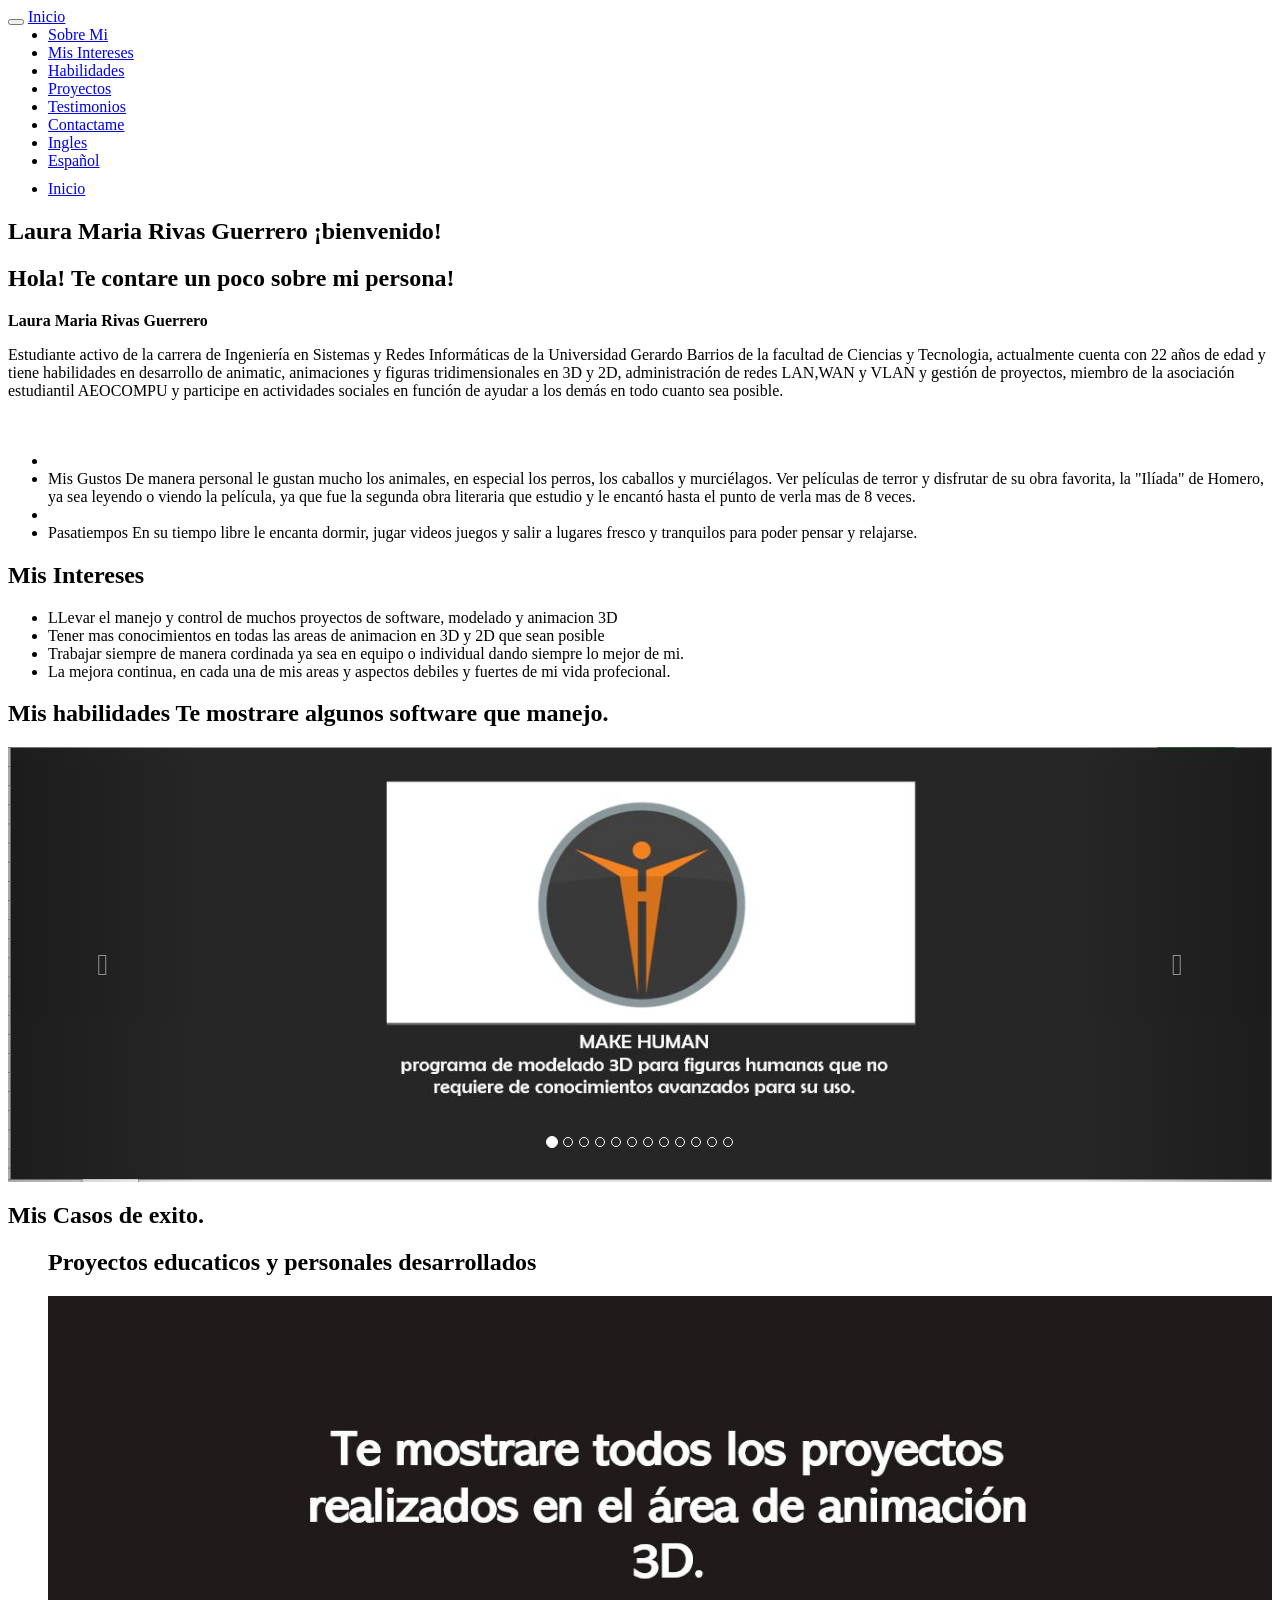
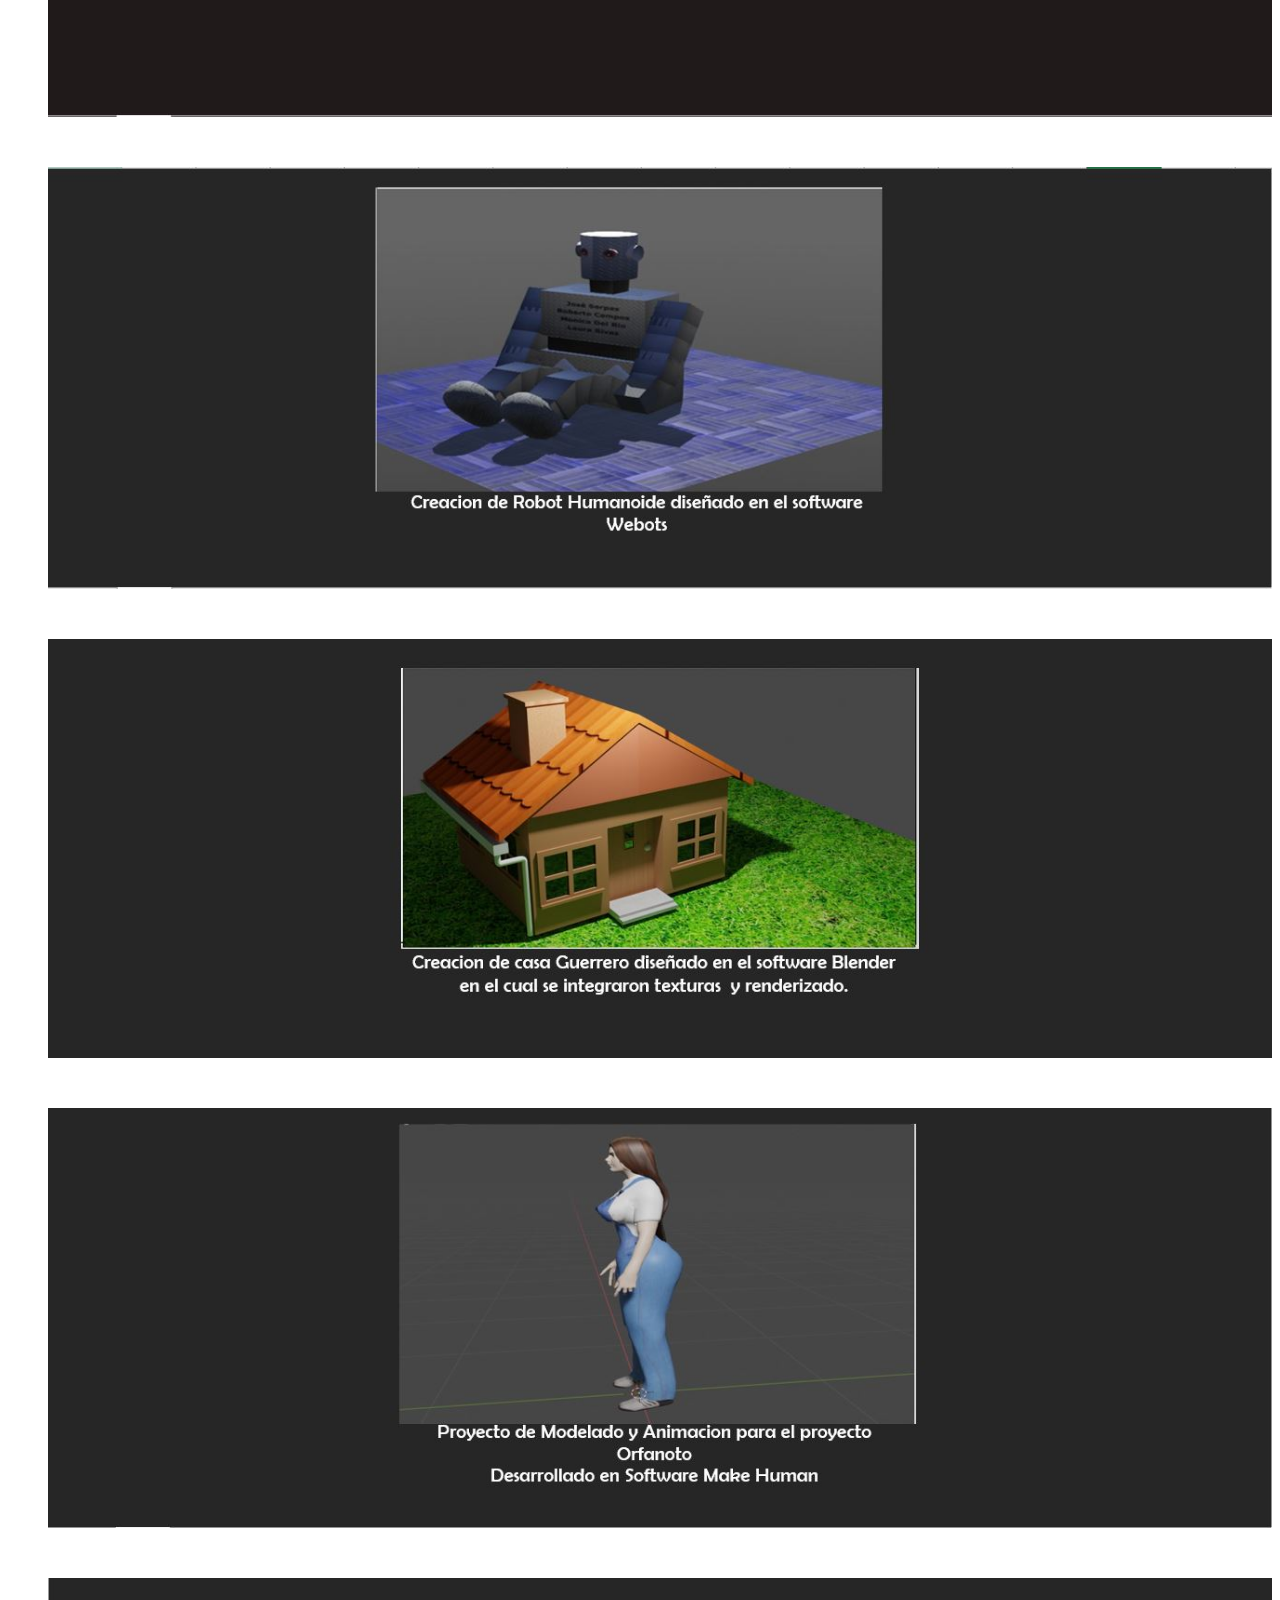
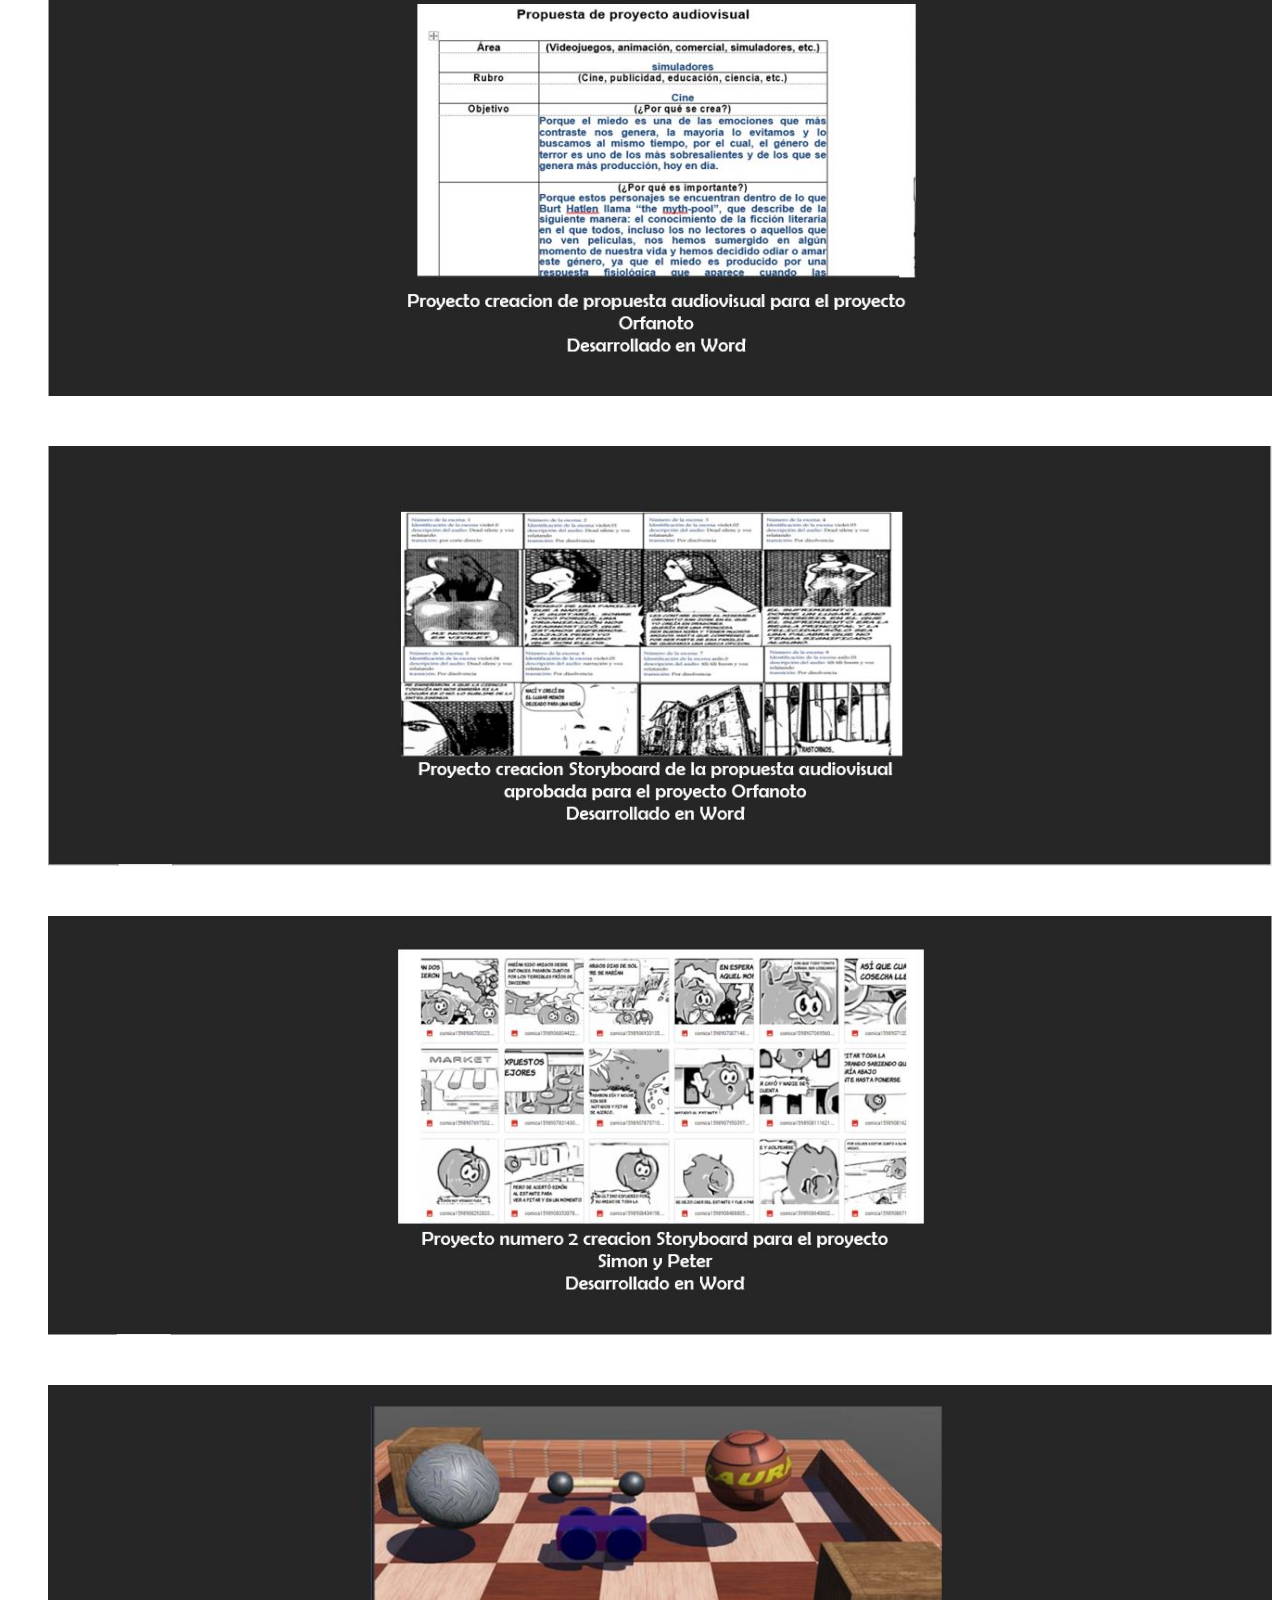
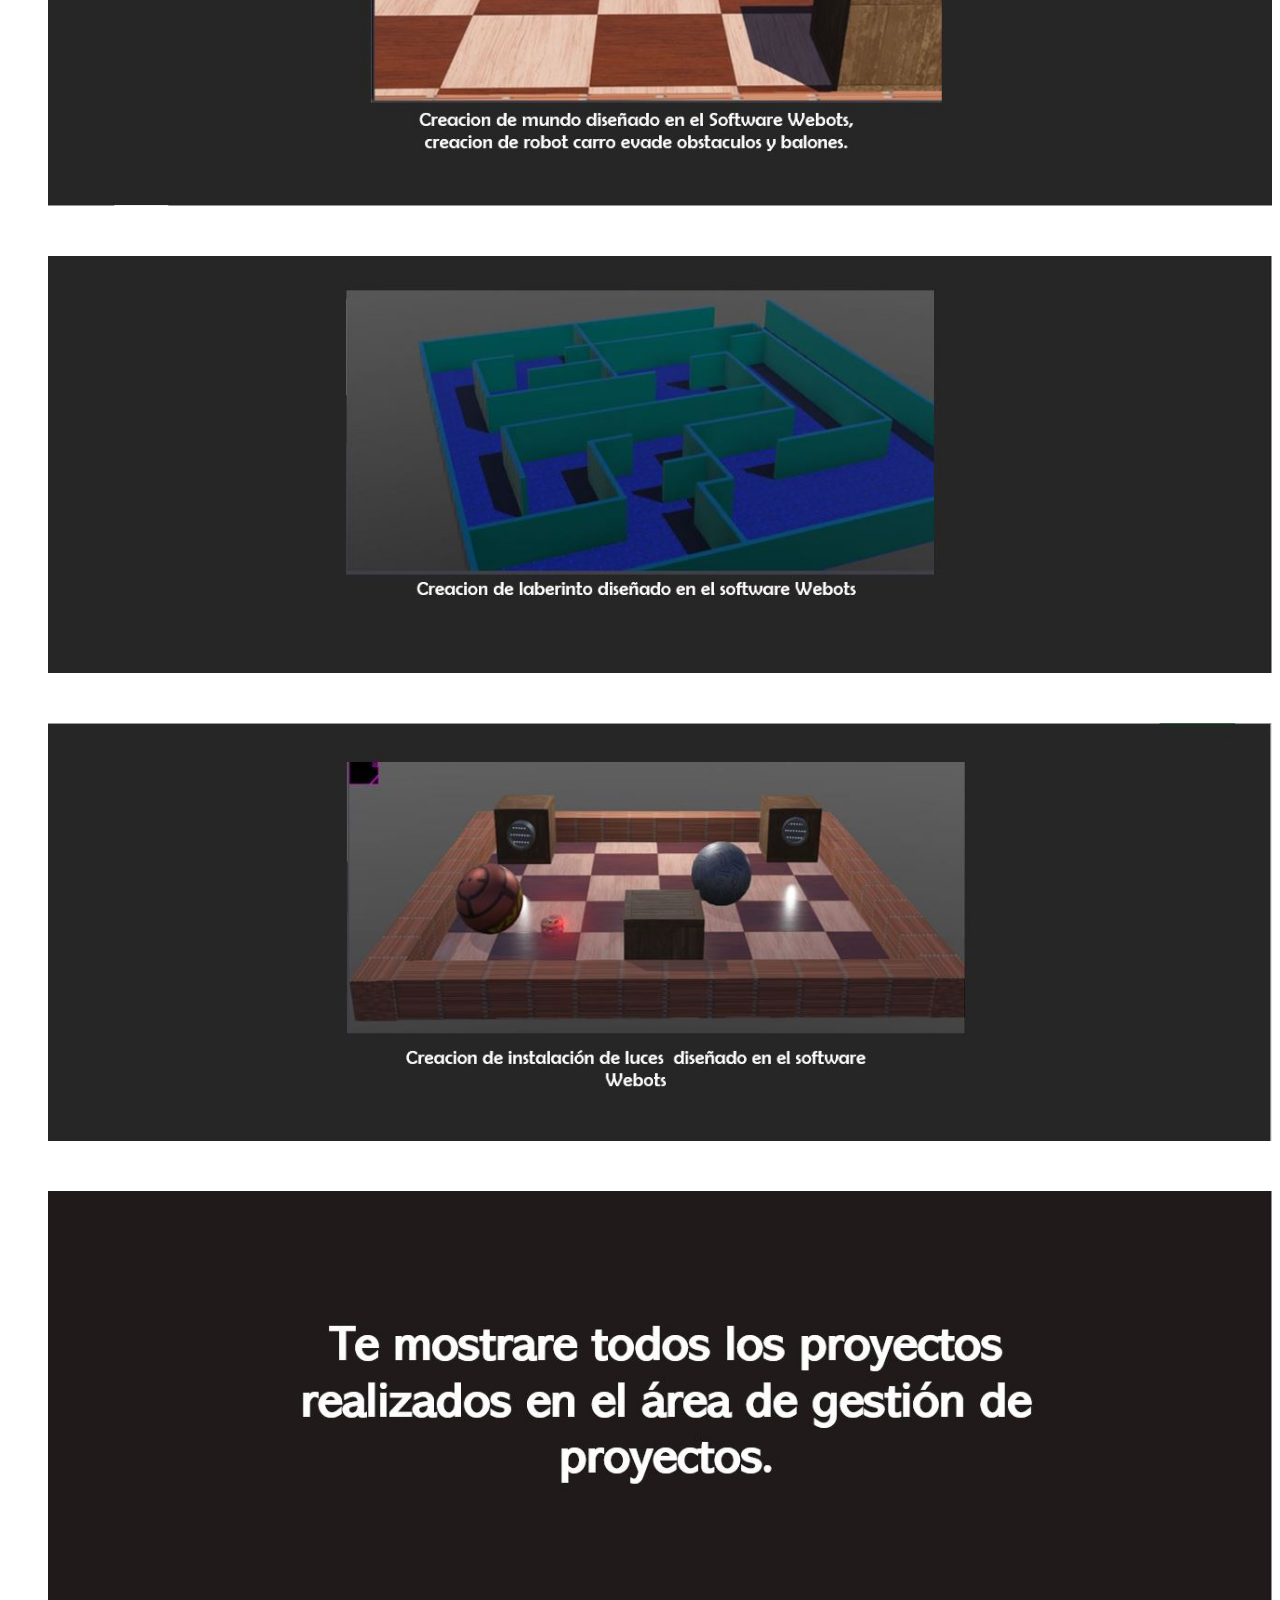
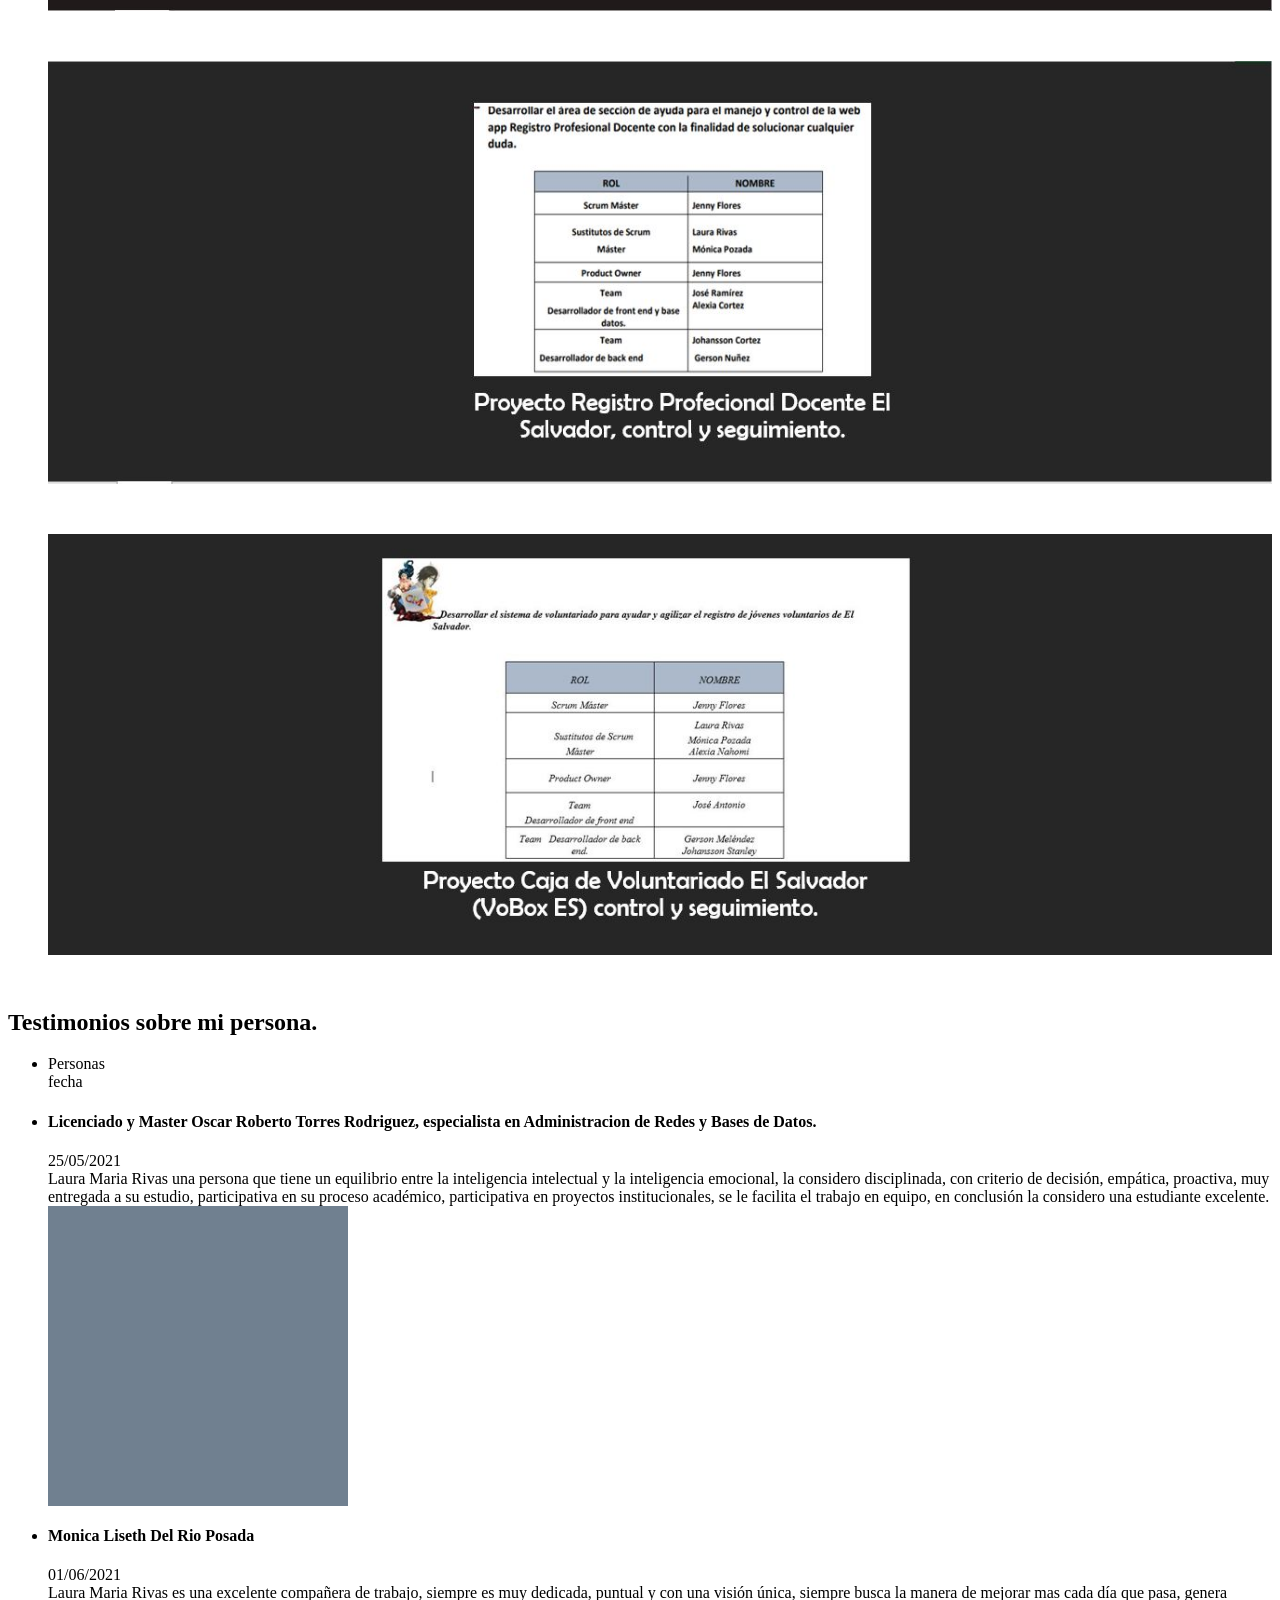
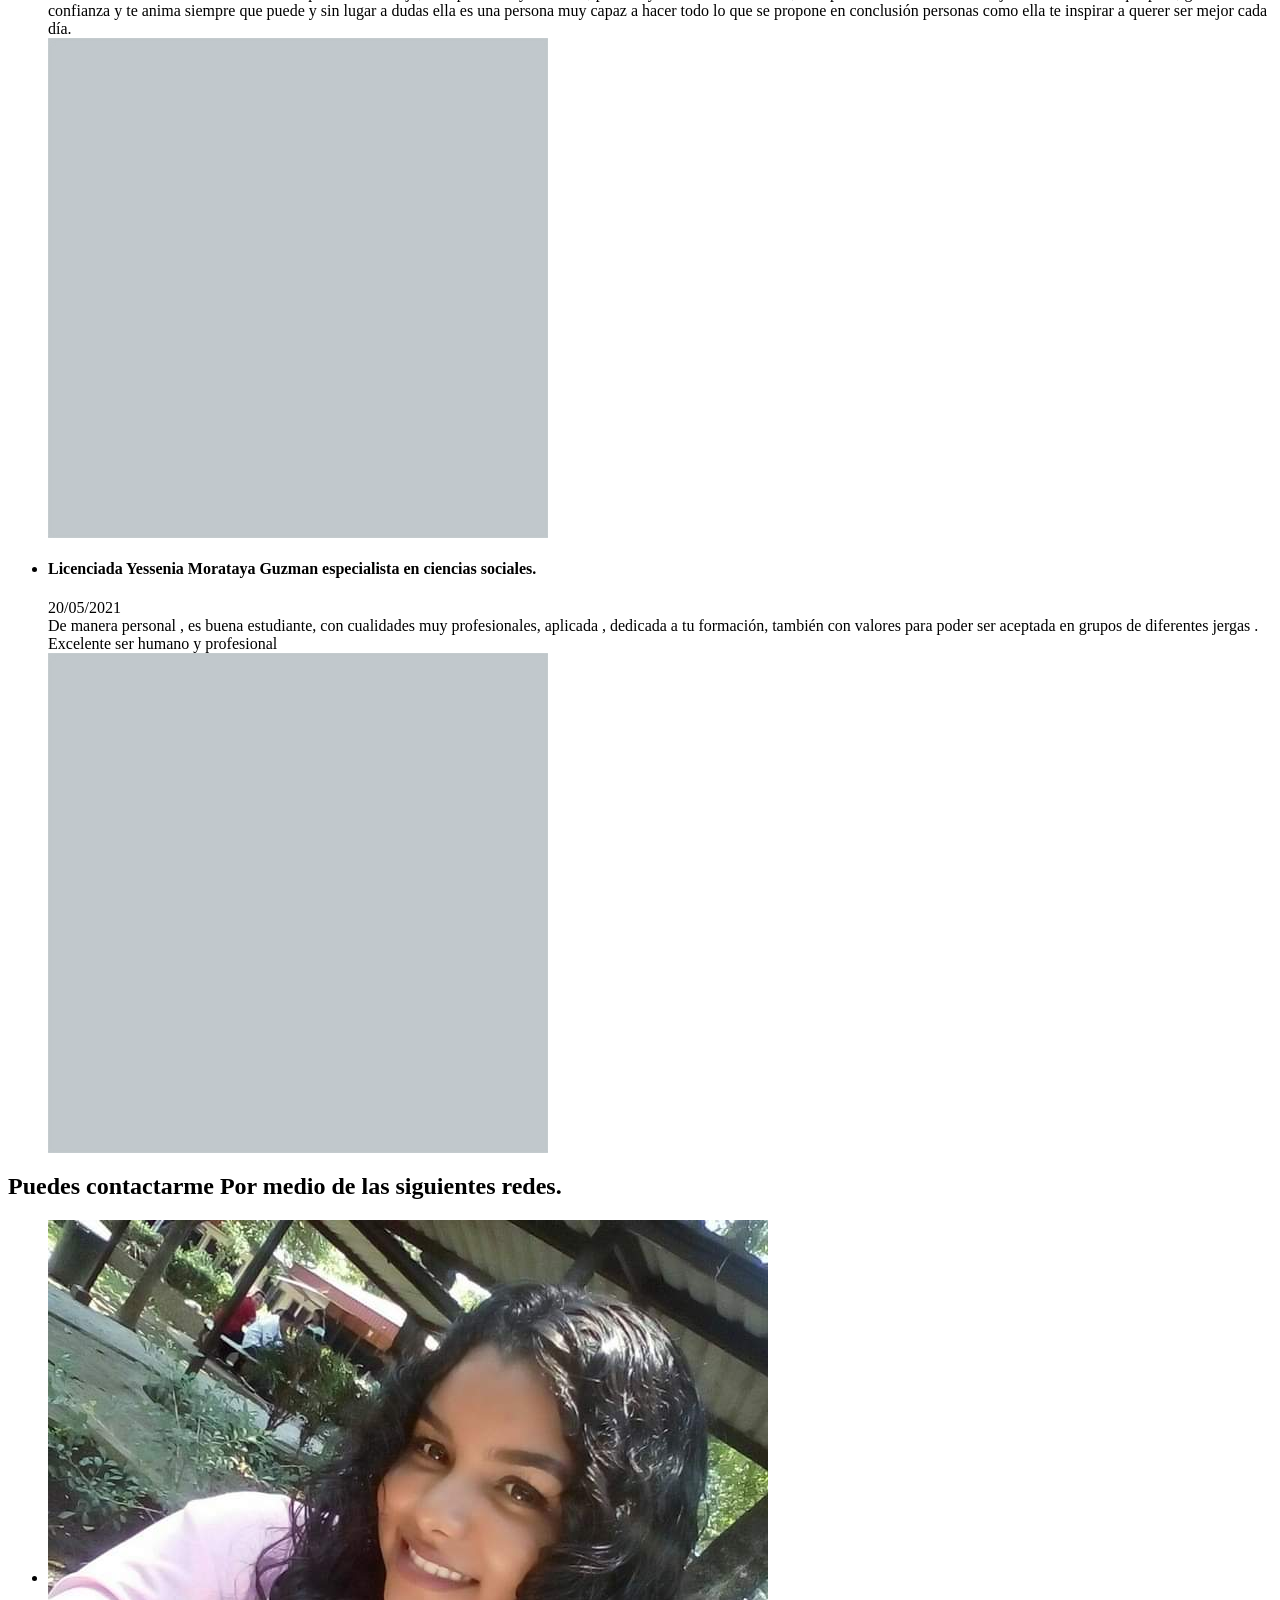
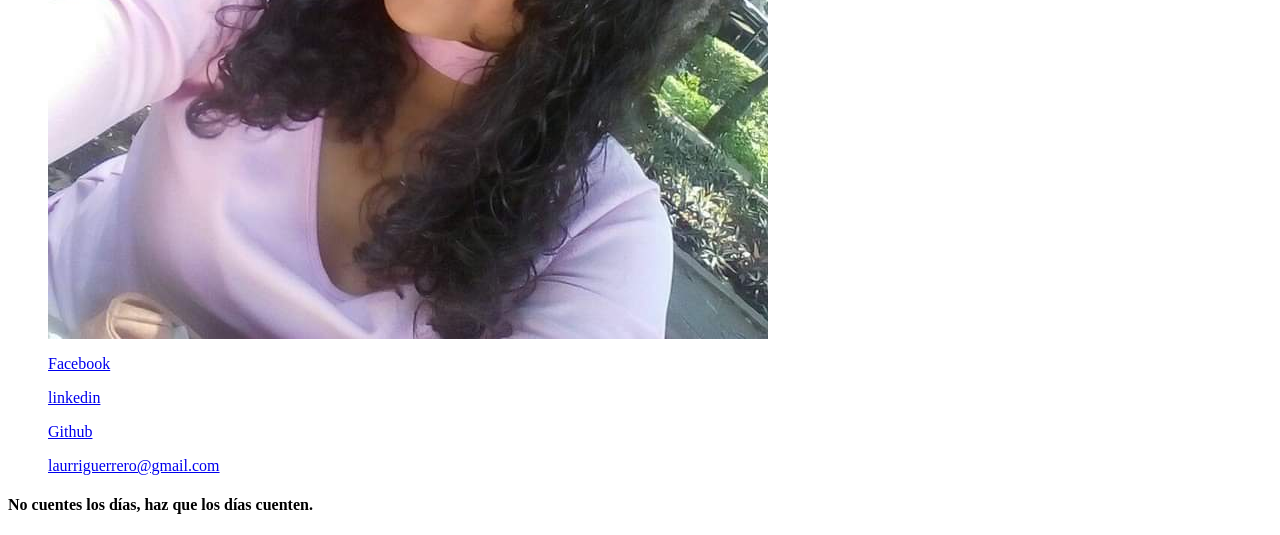
==== index.html @ ddc6ef4d "Add files via upload" ====
<!DOCTYPE html>
<html lang="en-US">
<head>

	
		
	<meta charset="UTF-8" />
	<meta name="description" content=""/>
	<meta http-equiv="X-UA-Compatible" content="IE=edge">
    <meta name="viewport" content="width=device-width, initial-scale=1">

    <title> PORTAFOLIO</title>
	<!-- Windows 8 Tiles -->
	<meta name="msapplication-TileColor" content="#FFFFFF"/>
	<!-- ****** faviconit.com favicons ****** -->
	<link rel="stylesheet" type="text/css" href="css/style.css"/>
	<link rel="stylesheet" type="text/css" href="css/bootstrap.css"/>
	<link rel="stylesheet" type="text/css" href="css/animate.min.css"/>
	<link rel="stylesheet" href="css/picto-foundry-emotions.css" />
	<link rel="stylesheet" href="css/picto-foundry-household.css" />
	<link rel="stylesheet" href="css/picto-foundry-shopping-finance.css" />
	<link rel="stylesheet" href="css/picto-foundry-general.css" />
	
	<link href="css/font-awesome.min.css" rel="stylesheet"/>
</head>
	<body>
		<div class="pushWrapper">
		    <!-- Header (shown on mobile only) -->
			<header class="pageHeader">
				<!-- Menu Trigger -->
				<button class="menu-trigger">
					<span class="lines"></span>
				</button>

				<!-- Logo -->
			    <a class="headerLogo smoothScroll" href="#">
			    	<i class=" step icon-diamond size-26"></i>
					<span class="text">Inicio</span>
				</a>		  
			</header>
	    
		    <!-- Sidebar -->
			<div class="sidebar">

				<nav class="mainMenu">
					<ul class="menu">
						<li>
							<a class="smoothScroll" href="#timeline-part" title="What Is Luxury?"><i class="step icon-question size-24"></i><span class="text">Sobre Mi</span></a>
						</li>
						<li>
							<a class="smoothScroll" href="#tips-part" title="Important Tips"><i class="step icon-light-bulb size-24"></i><span class="text">Mis Intereses</span></a>
						</li>

						<li>
							<a class="smoothScroll" href="#pricing-part" title="Pricing"><i class="step icon-cogs size-24"></i><span class="text">Habilidades</span></a>
						</li>
						<li>
							<a class="smoothScroll" href="#pricing-partt" title="Pricingg"><i class="step icon-baby-monitor size-24"></i><span class="text">Proyectos</span></a>
						</li>

						<li>
							<a class="smoothScroll" href="#events-part" title="Upcoming Events"><i class="step icon-calendar-1 size-24 size"></i><span class="text">Testimonios</span></a>
						</li>
						<li>
							<a class="smoothScroll" href="#contact-form" title="Contact Form"><i class="step icon-envelope-1 size-34"></i><span class="text">Contactame</span></a>
						</li>

					</li>
					<li class="smoothScroll">
					  <a href="ingles.html"title="Contact Form"><i class="icon-document-check size-34"></i><span class="text">Ingles</span></a>  
					</li>
				</li>
				<li class="smoothScroll">
				  <a href="index.html"title="Contact Form"><i class="icon-document-check size-34"></i><span class="text">Español</span></a>  
				</li>
					</ul>
				</nav>
				<nav class="backToTop">
					<ul class="backToTop-menu">
						<li><a class="smoothScroll" href="#section-intro" title="to the top"><i class="fa fa-chevron-up"></i><span class="text">Inicio</span></a></li>
					</ul>
					
				</nav>		
			</div>
		    <!-- Main -->
		    <main>

			<!-- FORMS -->

			<!-- INTRO -->

		<section class="section-intro" id="section-intro" data-stellar-background-ratio="0.5" data-stellar-vertical-offset="0">

			<a class="LC-logo" href="#/">
				<i class="icon-LClogo"></i>
				<!-- span class="text">Luxury</span> -->
			</a>

			<div class="content">
				<div class="container-template">
				    <h1>
				    	<i class="step icon-diamond size-12"></i>
				        <span class="seconday">Laura Maria Rivas Guerrero</span>
				        <span> ¡bienvenido!</span>
				    </h1>
			    </div>
		    </div>

		</section>
		<section class="timeline-part" id="timeline-part">

	<div class="content">
		<div class="container-template">

			<div class="headergroup">
			    <h2 class="in-point">
			        <span class="seconday">Hola!</span>
			        <span>Te contare un poco sobre mi persona!</span>
			    </h2>
		    </div>
		    <div class="intro content-template">
		        <p><strong>Laura Maria Rivas Guerrero </strong></p>
				<p>Estudiante activo de la carrera de Ingeniería en Sistemas y Redes Informáticas de la Universidad Gerardo Barrios de la facultad de Ciencias y Tecnologia, actualmente cuenta con 22 años de edad y tiene habilidades en desarrollo de animatic, animaciones y figuras tridimensionales en 3D y 2D, administración de redes LAN,WAN y VLAN y gestión de proyectos, miembro de la asociación estudiantil AEOCOMPU y participe en actividades
					 sociales en función de ayudar a los demás en todo cuanto sea posible.</p>
				
		    </div>
			<br>
			<br>

		    <ul class="timeline">					
					<li class="year"></li>
				    <li class="upper-line">
				    	<span class="title">Mis Gustos</span>
				    	<span class="timeline-content paragraph-text">De manera personal le gustan mucho los animales,
							en especial los perros, los caballos y murciélagos.
						</span>
						<span class="timeline-content paragraph-text"> Ver 
							películas de terror y disfrutar de su obra favorita,
							la "Ilíada" de Homero, ya sea leyendo o viendo la película, ya que
							 fue la segunda obra literaria que estudio y le encantó hasta el punto de
							 verla mas de 8 veces.
				    </li>				
					<li class="year"></li>
				    <li class="upper-line">
				    	<span class="title">Pasatiempos</span>
				    	<span class="paragraph-text timeline-content">
							En su tiempo libre le encanta dormir, jugar videos juegos y salir a lugares 
							fresco y tranquilos para poder pensar y relajarse.
						</span>
						<span class="paragraph-text timeline-content">
				    		
						</span>
				    </li>
		    </div>
			
<!-- Important Tips -->
			
<section class="tips-part" id="tips-part">

	<div class="section-seperator">
		<div class="container-template">
			<h2>
				<span class="seconday">Mis</span>
				 Intereses		    
			 </h2>
		</div>
	</div>

	<!-- Content -->
	<div class="content">
		<div class="container-template">
				

			<div class="content-template">
				<ul>
					<li>
						<i class="icon-documents-heart"></i> LLevar el manejo y control de muchos proyectos de software, modelado y animacion 3D
					</li>
					<li>
						<i class="icon-documents-heart"></i> Tener mas conocimientos en todas las areas de animacion en 3D y 2D que sean posible
					</li>
					<li>
						<i class="icon-documents-heart"></i> Trabajar siempre de manera cordinada ya sea en equipo o individual dando siempre lo mejor de mi.
					</li>
					<li>
						<i class="icon-documents-heart"></i> La mejora continua, en cada una de mis areas y aspectos debiles y fuertes de mi vida profecional.
					</li>
					
				</ul>
		   
	</div>

</section>
			<!-- PRICING -->
			
			<section class="pricing-part" id="pricing-part">

				<!-- section-seperator -->
				<div class="section-seperator">
					<div class="container-template">
						<h2>
							<span class="seconday">Mis habilidades</span>
						  Te mostrare algunos software que manejo. 
						</h2>
					</div>
				</div>
	
		<!-- Content -->
		<div class="content">
			<div class="container-template">
					
				<div class="headergroup">
					
				</div>

			<div id="carousel-example-generic" class="carousel slide" data-ride="carousel">
			  <!-- Indicators -->
			  <ol class="carousel-indicators">
				<li data-target="#carousel-example-generic" data-slide-to="0" class="active"></li>
				<li data-target="#carousel-example-generic" data-slide-to="1"></li>
				<li data-target="#carousel-example-generic" data-slide-to="2"></li>
				<li data-target="#carousel-example-generic" data-slide-to="3"></li>
				<li data-target="#carousel-example-generic" data-slide-to="4"></li>
				<li data-target="#carousel-example-generic" data-slide-to="5"></li>
				<li data-target="#carousel-example-generic" data-slide-to="6"></li>
				<li data-target="#carousel-example-generic" data-slide-to="7"></li>
				<li data-target="#carousel-example-generic" data-slide-to="8"></li>
				<li data-target="#carousel-example-generic" data-slide-to="9"></li>
				<li data-target="#carousel-example-generic" data-slide-to="10"></li>
				<li data-target="#carousel-example-generic" data-slide-to="11"></li>
			  </ol>

			  <!-- Wrapper for slides -->
			  <div class="carousel-inner">
				<div class="item active">
				  <img src="images/human1.JPG" alt="...">
				  <div class="carousel-caption"> 
				  </div>
				</div>
				<div class="item">
				  <img src="images/media.JPG" alt="...">
				  <div class="carousel-caption">  
				  </div>
				</div>
				 <div class="item">
				  <img src="images/adobe.JPG" alt="...">
				  <div class="carousel-caption">
					
				  </div>
				</div>
				<div class="item">
				  <img src="images/adobeilus.JPG" alt="...">
				  <div class="carousel-caption">
					
				  </div>
				</div>
				<div class="item">
					<img src="images/comica.JPG" alt="...">
					<div class="carousel-caption">  
					</div>
				  </div>
				   <div class="item">
					<img src="images/webots.JPG" alt="...">
					<div class="carousel-caption">
					  
					</div>
				  </div>
				  <div class="item">
					<img src="images/filmo.JPG" alt="...">
					<div class="carousel-caption">  
					</div>
				  </div>
				   <div class="item">
					<img src="images/story.JPG" alt="...">
					<div class="carousel-caption">
					  
					</div>
				  </div>
				  <div class="item">
					<img src="images/blender.JPG" alt="...">
					<div class="carousel-caption">  
					</div>
				  </div>
				   <div class="item">
					<img src="images/paque.JPG" alt="...">
					<div class="carousel-caption">  
					</div>
				  </div>
				  <div class="item">
					<img src="images/choreespañol.JPG" alt="...">
					<div class="carousel-caption">  
					</div>
				  </div>
				   <div class="item">
					<img src="images/luci.JPG" alt="...">
					<div class="carousel-caption">
					  
					</div>
				  </div>
			
			  </div>

			  <!-- Controls -->
			  <a class="left carousel-control" href="#carousel-example-generic" role="button" data-slide="prev">
				<span class="glyphicon glyphicon-chevron-left"></span>
			  </a>
			  <a class="right carousel-control" href="#carousel-example-generic" role="button" data-slide="next">
				<span class="glyphicon glyphicon-chevron-right"></span>
			  </a>
			</div>    
				 
		</div>
	</div>
			

			<!-- PRICINGG -->
			
		<section class="pricing-partt" id="pricing-partt">

			<!-- section-seperator -->
			<div class="section-seperator">
				<div class="container-template">
					<h2>
				        <span class="seconday">Mis</span>
				       Casos de exito.		    
				    </h2>
				</div>
			</div>

			<!-- Content -->
			<div class="content">
				<div class="container-template">

								
					<!-- Menu -->
			 		<ul class="pricing-menu">
			 			
						<h2>
							<span class="seconday">Proyectos educaticos y personales desarrollados </span>
						   	    
						</h2>
					</ul>
					
					

			 		<!-- L/R Nav -->
					<a href="#" class="pricing-nav pricing-nav-prev"><i class="fa fa-angle-left"></i></a>
					<a href="#" class="pricing-nav pricing-nav-next"><i class="fa fa-angle-right"></i></a>
					
					<!-- Slides -->
			 		<div class="pricing-container">
				    <div class="pricing-wrapper">

			 							
					    <div class="pricing-slide">
					    	<div class="headergroup">
					    		
					    	</div>
							
							<div class="pricing-slide-content content-template">
					    		
								<ul>
									
									
									<div class="carousel-inner">
										<div class="item active">
										  <img src="images/iniciio 1.JPG" alt="...">
										  <div class="carousel-caption"> 
										  </div>
										
								</ul>
								<p>&nbsp;</p>
				    		</div>
				    	</div>
						<div class="pricing-slide">
					    	<div class="headergroup">
					    		
					    	</div>
							
							<div class="pricing-slide-content content-template">
					    		
								<ul>
									
									
									<div class="carousel-inner">
										<div class="item active">
										  <img src="images/7.JPG" alt="...">
										  <div class="carousel-caption"> 
										  </div>
										
								</ul>
								<p>&nbsp;</p>
				    		</div>
				    	</div>
						
						<div class="pricing-slide">
					    	<div class="headergroup">
					    		
					    	</div>
							
							<div class="pricing-slide-content content-template">
					    		
								<ul>
									
									
									<div class="carousel-inner">
										<div class="item active">
										  <img src="images/5.JPG" alt="...">
										  <div class="carousel-caption"> 
										  </div>
										
								</ul>
								<p>&nbsp;</p>
				    		</div>
				    	</div>
						<div class="pricing-slide">
					    	<div class="headergroup">
					    		
					    	</div>
							
							<div class="pricing-slide-content content-template">
					    		
								<ul>
									
									
									<div class="carousel-inner">
										<div class="item active">
										  <img src="images/1.JPG" alt="...">
										  <div class="carousel-caption"> 
										  </div>
										
								</ul>
								<p>&nbsp;</p>
				    		</div>
				    	</div>
						<div class="pricing-slide">
					    	<div class="headergroup">
					    		
					    	</div>
							
							<div class="pricing-slide-content content-template">
					    		
								<ul>
									
									
									<div class="carousel-inner">
										<div class="item active">
										  <img src="images/2.JPG" alt="...">
										  <div class="carousel-caption"> 
										  </div>
										
								</ul>
								<p>&nbsp;</p>
				    		</div>
				    	</div>
						<div class="pricing-slide">
					    	<div class="headergroup">
					    		
					    	</div>
							
							<div class="pricing-slide-content content-template">
					    		
								<ul>
									
									
									<div class="carousel-inner">
										<div class="item active">
										  <img src="images/3.JPG" alt="...">
										  <div class="carousel-caption"> 
										  </div>
										
								</ul>
								<p>&nbsp;</p>
				    		</div>
				    	</div>
						<div class="pricing-slide">
					    	<div class="headergroup">
					    		
					    	</div>
							
							<div class="pricing-slide-content content-template">
					    		
								<ul>
									
									
									<div class="carousel-inner">
										<div class="item active">
										  <img src="images/4.JPG" alt="...">
										  <div class="carousel-caption"> 
										  </div>
										
								</ul>
								<p>&nbsp;</p>
				    		</div>
				    	</div>
						<div class="pricing-slide">
					    	<div class="headergroup">
					    		
					    	</div>
							
							<div class="pricing-slide-content content-template">
					    		
								<ul>
									
									
									<div class="carousel-inner">
										<div class="item active">
										  <img src="images/6.JPG" alt="...">
										  <div class="carousel-caption"> 
										  </div>
										
								</ul>
								<p>&nbsp;</p>
				    		</div>
				    	</div>
						<div class="pricing-slide">
					    	<div class="headergroup">
					    		
					    	</div>
							
							<div class="pricing-slide-content content-template">
					    		
								<ul>
									<div class="carousel-inner">
										<div class="item active">
										  <img src="images/8.JPG" alt="...">
										  <div class="carousel-caption"> 
										  </div>
										
								</ul>
								<p>&nbsp;</p>
				    		</div>
				    	</div>	
						<div class="pricing-slide">
					    	<div class="headergroup">
					    		
					    	</div>
							
							<div class="pricing-slide-content content-template">
					    		
								<ul>
									<div class="carousel-inner">
										<div class="item active">
										  <img src="images/9.JPG" alt="...">
										  <div class="carousel-caption"> 
										  </div>	
								</ul>
								<p>&nbsp;</p>
				    		</div>
				    	</div>		
						<div class="pricing-slide">
					    	<div class="headergroup">
					    		
					    	</div>
							
							<div class="pricing-slide-content content-template">
					    		
								<ul>
									<div class="carousel-inner">
										<div class="item active">
										  <img src="images/inicio 2.JPG" alt="...">
										  <div class="carousel-caption"> 
										  </div>	
								</ul>
								<p>&nbsp;</p>
				    		</div>
				    	</div>	
						<div class="pricing-slide">
					    	<div class="headergroup">
					    		
					    	</div>
							
							<div class="pricing-slide-content content-template">
					    		
								<ul>
									<div class="carousel-inner">
										<div class="item active">
										  <img src="images/10.JPG" alt="...">
										  <div class="carousel-caption"> 
										  </div>	
								</ul>
								<p>&nbsp;</p>
				    		</div>
				    	</div>	
						<div class="pricing-slide">
					    	<div class="headergroup">
					    		
					    	</div>
							
							<div class="pricing-slide-content content-template">
					    		
								<ul>
									<div class="carousel-inner">
										<div class="item active">
										  <img src="images/11.JPG" alt="...">
										  <div class="carousel-caption"> 
										  </div>	
								</ul>
								<p>&nbsp;</p>
				    		</div>
				    	</div>	


				</div>

		</section>
		
			
			<!-- EVENTS CALENDAR SECTION-->
			
		<section class="events-part" id="events-part">


			<!-- section-seperator -->
			<div class="section-seperator">
				<div class="container-template">
					<h2>
				        <span class="seconday">Testimonios</span>
				        sobre mi persona.		    
				    </h2>
				</div>
			</div>

			<!-- Content -->
			<div class="content">
				<div class="container-template">			
					<!-- Events List -->
			 		<ul class="events-list">
		 				<li class="event-titles">
		 					<div class="event-title">Personas</div>
		 					<div class="event-title">fecha </div>
		 					<div class="event-title"></div>
		 				</li>
						
		 				<li>
		 					<div class="event-text">
								<div class="event-details content-template">
									<h4 class="event-title">Licenciado y Master Oscar Roberto Torres Rodriguez, especialista en
										 Administracion de Redes y Bases de Datos.
									</h4>

									<div class="event-date">
										25/05/2021							</div>

									<div class="event-location">
											</div>
								</div>

								<div class="event-description content-template">Laura Maria Rivas una persona que tiene un equilibrio entre la inteligencia intelectual y la inteligencia emocional, la considero disciplinada, con criterio de decisión, empática, proactiva, muy entregada a su estudio, participativa en su proceso académico, participativa en proyectos institucionales, se le 
									facilita el trabajo en equipo, en conclusión la considero una estudiante excelente. </div>
							</div>

							<div class="event-image">
								<img src="images/azul.jfif" alt="your text" />	
							</div>
		 				</li>
						 	<li>
		 					<div class="event-text">
								<div class="event-details content-template">
									<h4 class="event-title">Monica Liseth Del Rio Posada
									</h4>

									<div class="event-date">
										01/06/2021							</div>

									<div class="event-location">
											</div>
								</div>

								<div class="event-description content-template">Laura Maria Rivas  es una excelente  
								compañera de trabajo, siempre es muy dedicada, puntual y con una visión 
								única, siempre busca la manera de mejorar  mas cada día que pasa, genera confianza y te anima siempre que puede  y sin lugar a dudas 
								ella es una persona muy capaz a hacer todo lo que se propone en conclusión  personas como ella te inspirar a querer ser mejor cada día.</div>
							</div>

							<div class="event-image">
								<img src="images/pastel.jpg" alt="your text" />	
							</div>
		 				</li>
						
						
		 				<li>
		 					<div class="event-text">
								<div class="event-details content-template">
									<h4 class="event-title">Licenciada Yessenia Morataya Guzman
										 especialista en ciencias sociales. </h4>

									<div class="event-date">
										20/05/2021							
									</div>

									<div class="event-location">
																	
									</div>
								</div>

								<div class="event-description content-template">
									De manera personal , es buena estudiante,  con cualidades muy profesionales, aplicada , dedicada a tu formación, también con valores para poder ser aceptada en grupos de 
									diferentes jergas . Excelente ser humano y profesional
								</div>
							</div>

							<div class="event-image">
								<img src="images/pastel.jpg" alt="your text" />					</div>
		 				</li>			
		 			
			</div>
		</section>
			<!-- FOUNDERS & TEAM SECTION-->
			
		<section class="section-team" id="section-team">
			<div class="section-seperator">
				<div class="container-template">
					<h2>
				        <span class="seconday">Puedes contactarme</span>
				        Por medio de las siguientes redes.		    
				    </h2>
				</div>
			</div>	
			<!-- Content -->
			<div class="content">
				<div class="container-template">			
					<!-- Team Members List -->
			 		<ul class="team-members">	
		 				<li>
		 					<div class="team-member-image">
		 						<img src="images/laura.jpeg" alt="yours alone" /> 							 					
		 				</li>
						 <div class="team-member-text content-template">
							
							<div class="team-member-text content-template">
								<p> <div class="subheading mb-5">
									<a href="https://www.facebook.com/Laura-Maria-Rivas-Guerrero-108299584630849">Facebook</a>
								</div></p>

							</li>
							<div class="team-member-text content-template">
							   <p> <div class="subheading mb-5">
								   <a href="https://www.linkedin.com/in/laura-maria-rivas-guerrero-a958701b8">linkedin</a>
							   </div></p>
							</li>
							<div class="team-member-text content-template">
							   <p> <div class="subheading mb-5">
								   <a href="https://github.com/laura833/MRIVAS">Github</a>
							   </div></p>
							   <p> <div class="subheading mb-5">
								<a href="mailto:lauriguerrero@gmail.com">laurriguerrero@gmail.com</a>
							</div></p>
							</div>
						</div>
					</ul>
				</div>
			</div>
			<div class="content">
				<div class="container-template">
				    <h1>
				    	<i class="step icon-diamond size-12"></i>
				        <span class="seconday">No cuentes los días, haz que los días cuenten.</span>
				    </h1>
			    </div>
		    </div>
		</section>
		<section class="contact-form" id="contact-form">
		</div>
		<script type='text/javascript' src='js/jquery.js'></script>
		<script type='text/javascript' src='js/jquery-migrate.js'></script>
		<script type='text/javascript' src='js/jquery.form.js'></script>
		<script type='text/javascript' src='js/jquery.mobile.custom.js'></script>
		<script type='text/javascript' src='js/modernizr.js'></script>
		<script type='text/javascript' src='js/response.js'></script>
		<script type='text/javascript' src='js/swiper.js'></script>
		<script type='text/javascript' src='js/waypoints.js'></script>
		<script type='text/javascript' src='js/jquery.stellar.js'></script>
		<script type='text/javascript' src='js/module.js'></script>
		<script type='text/javascript' src='js/bootstrap.min.js'></script>
		<script src="js/wow.min.js"></script>
<!-- GetButton.io widget -->
<script type="text/javascript">
    (function () {
        var options = {
            facebook: "108299584630849", // Facebook page ID
            facebook_color: "#666666", // Facebook button color
            whatsapp: "+503 63115865", // WhatsApp number
            whatsapp_color: "#666666", // WhatsApp button color
            call_to_action: "", // Call to action
            button_color: "#666666", // Color of button
            position: "right", // Position may be 'right' or 'left'
            order: "whatsapp,facebook", // Order of buttons
        };
        var proto = document.location.protocol, host = "getbutton.io", url = proto + "//static." + host;
        var s = document.createElement('script'); s.type = 'text/javascript'; s.async = true; s.src = url + '/widget-send-button/js/init.js';
        s.onload = function () { WhWidgetSendButton.init(host, proto, options); };
        var x = document.getElementsByTagName('script')[0]; x.parentNode.insertBefore(s, x);
    })();
</script>
<!-- /GetButton.io widget -->
	
		
	</body>	
</html>
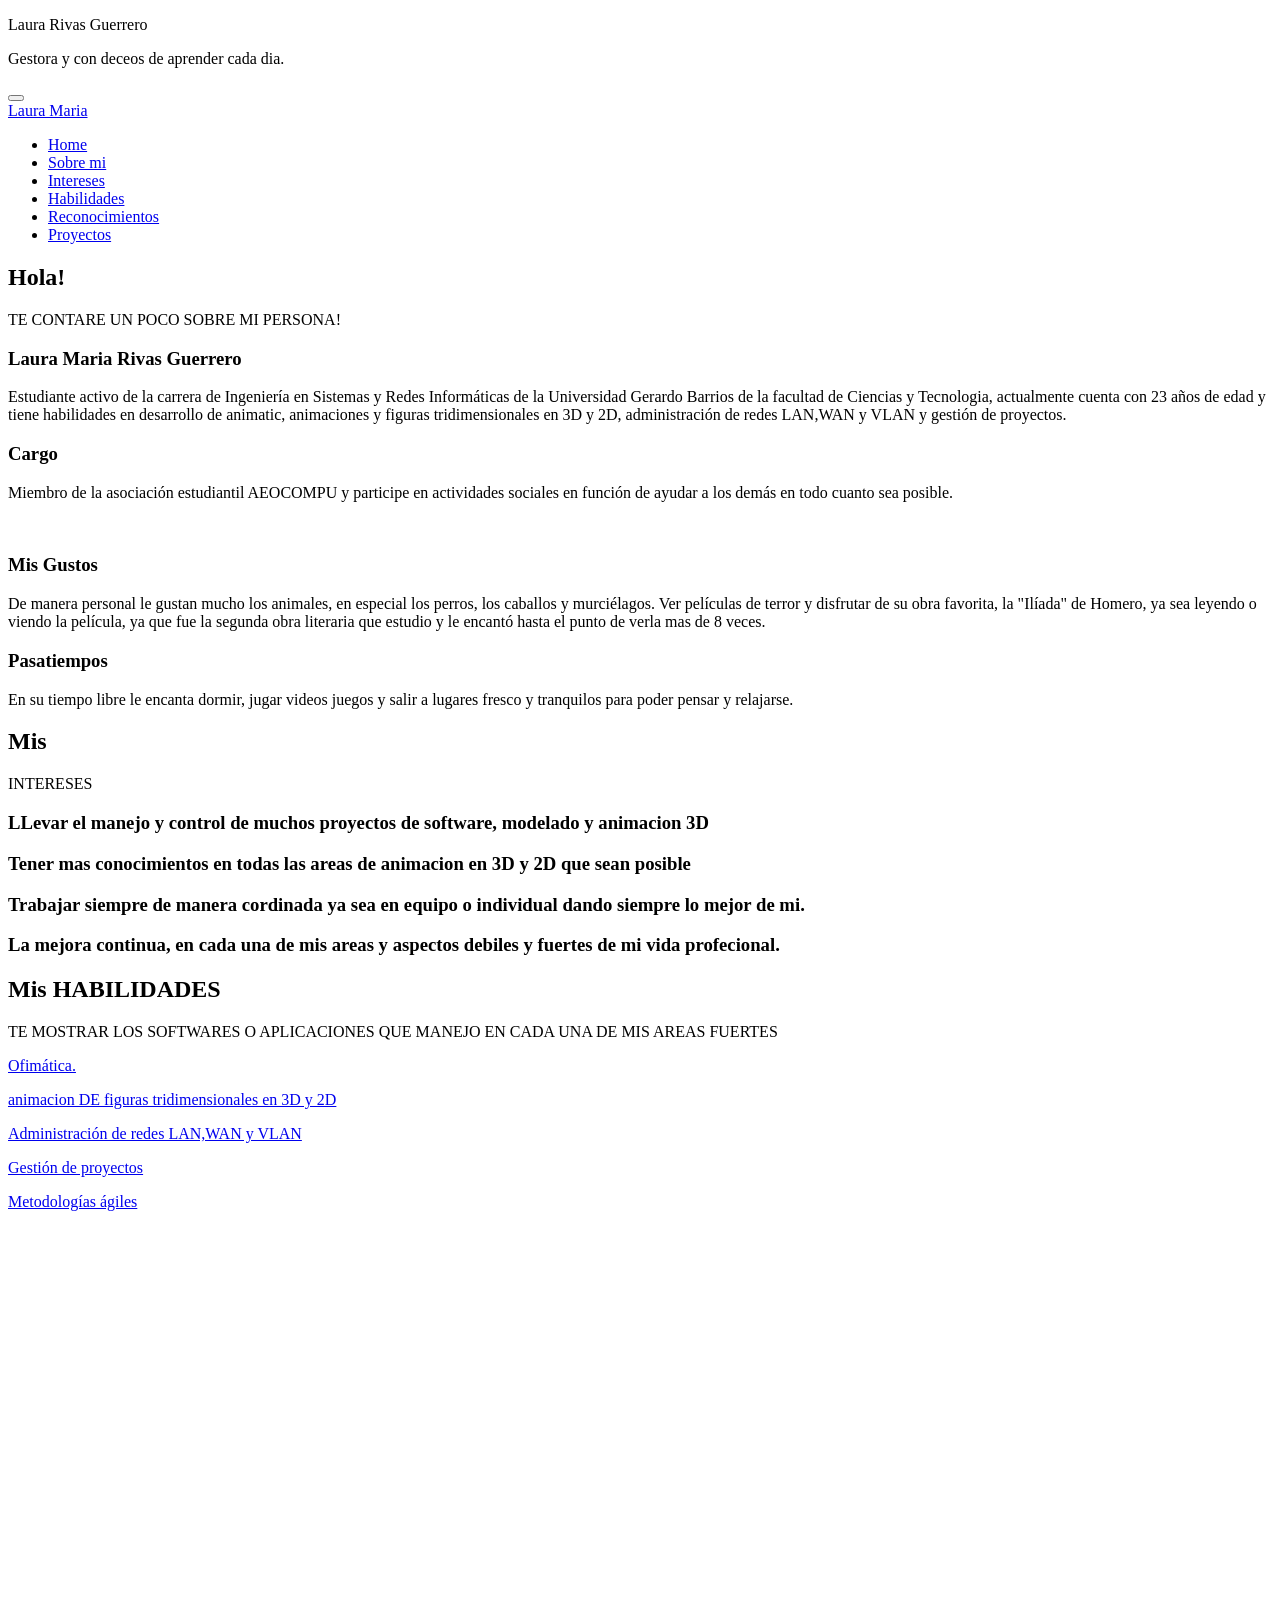
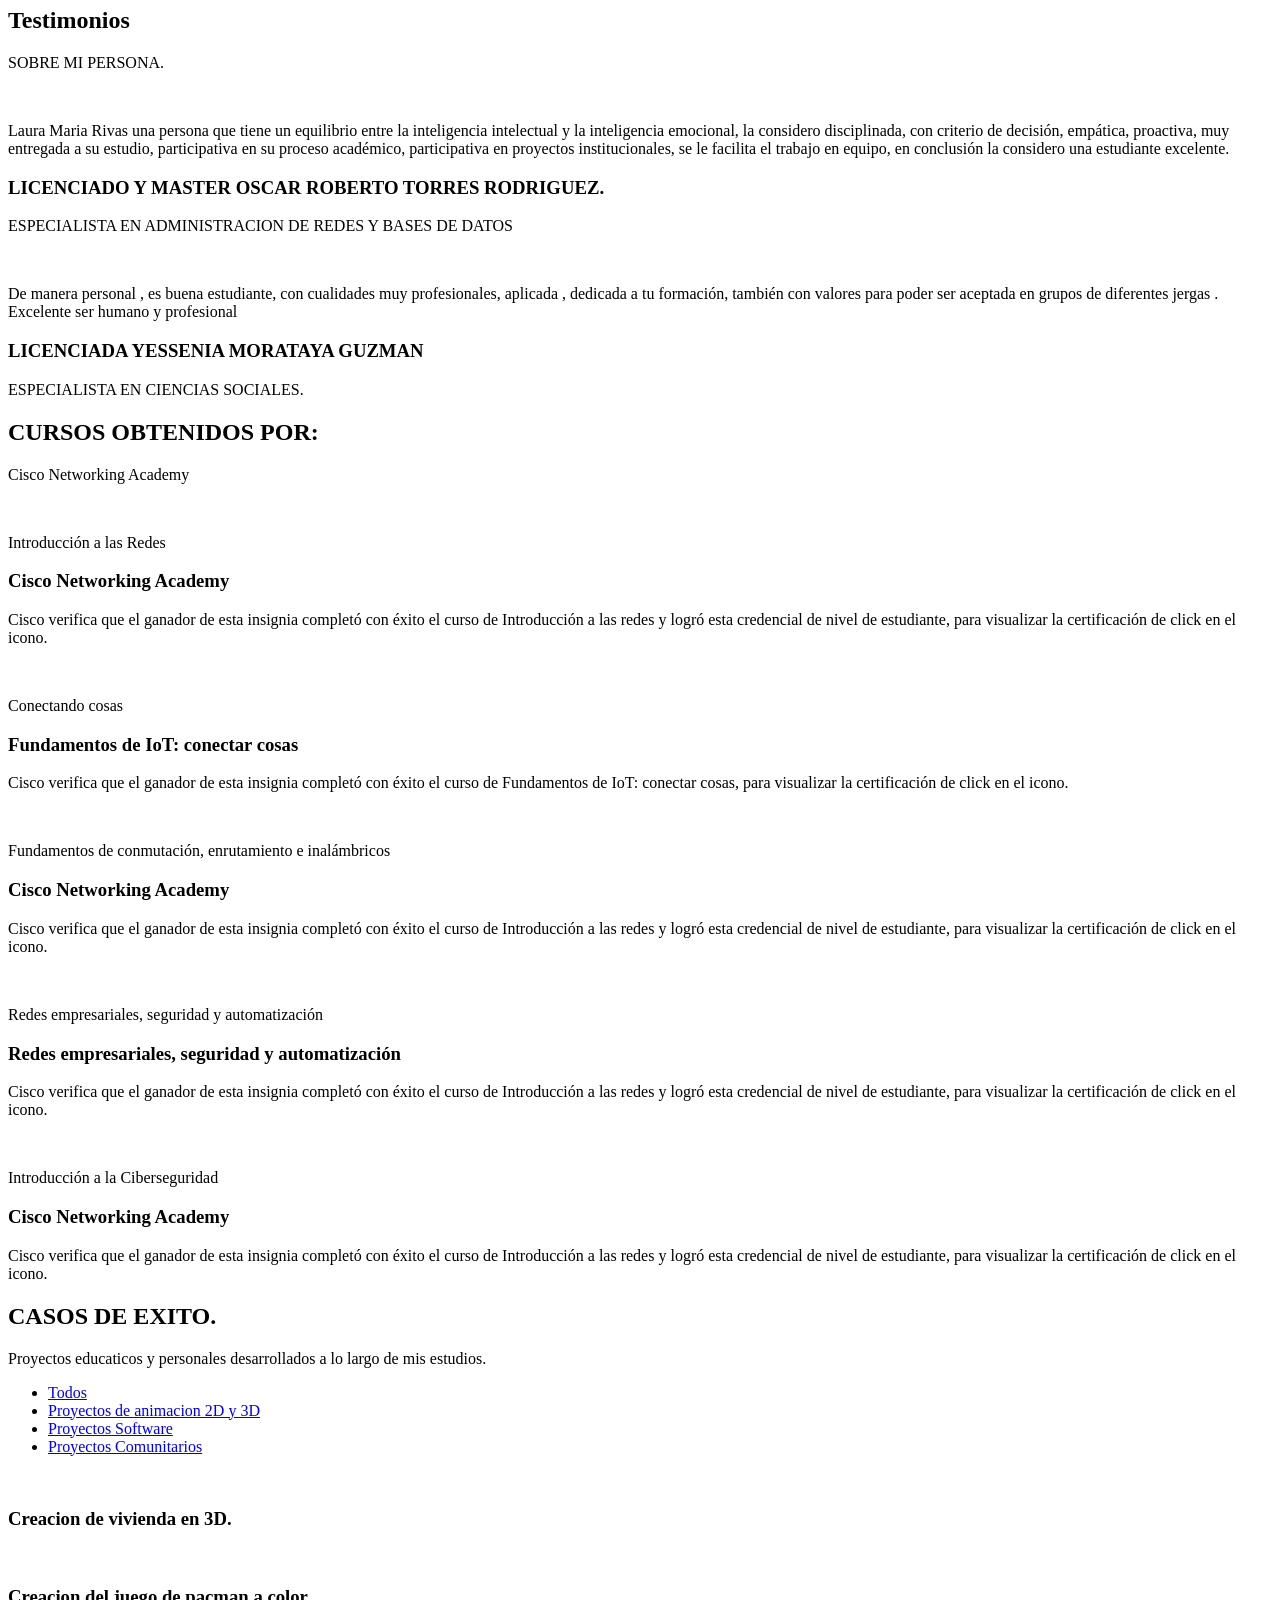
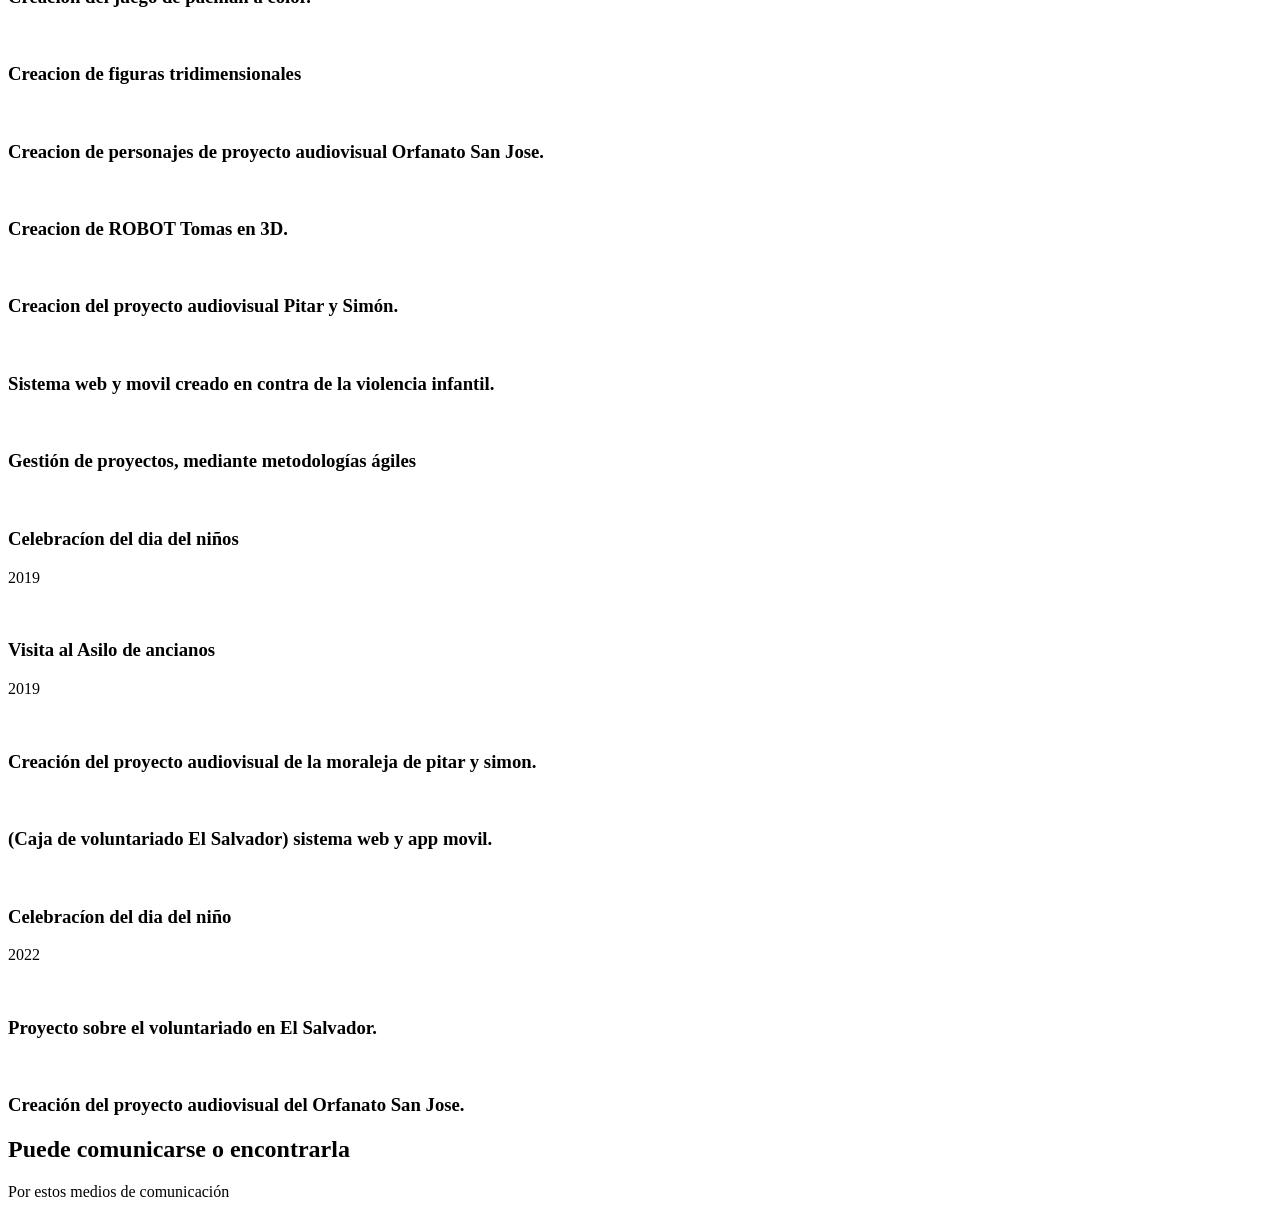
==== commit f46a5361: "Add files via upload" ====
--- a/index.html
+++ b/index.html
@@ -1,800 +1,835 @@
 <!DOCTYPE html>
-<html lang="en-US">
+<html lang="en">
 <head>
 
-	
-		
-	<meta charset="UTF-8" />
-	<meta name="description" content=""/>
-	<meta http-equiv="X-UA-Compatible" content="IE=edge">
-    <meta name="viewport" content="width=device-width, initial-scale=1">
-
-    <title> PORTAFOLIO</title>
-	<!-- Windows 8 Tiles -->
-	<meta name="msapplication-TileColor" content="#FFFFFF"/>
-	<!-- ****** faviconit.com favicons ****** -->
-	<link rel="stylesheet" type="text/css" href="css/style.css"/>
-	<link rel="stylesheet" type="text/css" href="css/bootstrap.css"/>
-	<link rel="stylesheet" type="text/css" href="css/animate.min.css"/>
-	<link rel="stylesheet" href="css/picto-foundry-emotions.css" />
-	<link rel="stylesheet" href="css/picto-foundry-household.css" />
-	<link rel="stylesheet" href="css/picto-foundry-shopping-finance.css" />
-	<link rel="stylesheet" href="css/picto-foundry-general.css" />
-	
-	<link href="css/font-awesome.min.css" rel="stylesheet"/>
+    <!-- Basic Page Needs
+    ================================================== -->
+    <meta http-equiv="Content-Type" content="text/html; charset=utf-8">
+    <meta http-equiv="X-UA-Compatible" content="IE=edge">
+
+    <title>Pixel Perfect Portfolio</title>
+
+    <meta name="description" content="">
+    <meta name="author" content="">
+    <meta name="keywords" content="">
+
+    <!-- Mobile Specific Metas
+    ================================================== -->
+    <meta name="viewport" content="width=device-width, minimum-scale=1.0">
+    <meta name="apple-mobile-web-app-capable" content="yes">
+
+    <!-- Fonts -->
+    <link href="https://fonts.googleapis.com/css?family=Open+Sans:300,400,600,700|Varela" rel="stylesheet">
+
+    <!-- Favicon
+    ================================================== -->
+    <link rel="apple-touch-icon" sizes="144x144" href="assets/img/apple-touch-icon.png">
+    <link rel="icon" type="image/png" sizes="32x32" href="assets/img/favicon-32x32.png">
+    <link rel="icon" type="image/png" sizes="16x16" href="assets/img/favicon-16x16.png">
+    <link rel="icon" sizes="16x16" href="assets/img/favicon.ico">
+    <link rel="manifest" href="assets/img/manifest.json">
+    <link rel="mask-icon" href="assets/img/safari-pinned-tab.svg" color="#ffffff">
+    <meta name="theme-color" content="#ffffff">
+
+    <!-- Stylesheets
+    ================================================== -->
+    <!-- Bootstrap core CSS -->
+    <link rel="stylesheet" href="assets/css/bootstrap.min.css" />
+
+    <!-- Font Awesome core CSS -->
+    <link rel="stylesheet" href="assets/css/font-awesome.min.css" />
+    
+    <!-- Custom CSS -->
+    <link rel="stylesheet" href="assets/css/style.css">
+
+    <!-- HTML5 shim and Respond.js IE8 support of HTML5 elements and media queries -->
+    <!--[if lt IE 9]>
+    <script src="https://oss.maxcdn.com/libs/html5shiv/3.7.0/html5shiv.js"></script>
+    <script src="https://oss.maxcdn.com/libs/respond.js/1.4.2/respond.min.js"></script>
+    <![endif]-->
+
 </head>
-	<body>
-		<div class="pushWrapper">
-		    <!-- Header (shown on mobile only) -->
-			<header class="pageHeader">
-				<!-- Menu Trigger -->
-				<button class="menu-trigger">
-					<span class="lines"></span>
-				</button>
-
-				<!-- Logo -->
-			    <a class="headerLogo smoothScroll" href="#">
-			    	<i class=" step icon-diamond size-26"></i>
-					<span class="text">Inicio</span>
-				</a>		  
-			</header>
-	    
-		    <!-- Sidebar -->
-			<div class="sidebar">
-
-				<nav class="mainMenu">
-					<ul class="menu">
-						<li>
-							<a class="smoothScroll" href="#timeline-part" title="What Is Luxury?"><i class="step icon-question size-24"></i><span class="text">Sobre Mi</span></a>
-						</li>
-						<li>
-							<a class="smoothScroll" href="#tips-part" title="Important Tips"><i class="step icon-light-bulb size-24"></i><span class="text">Mis Intereses</span></a>
-						</li>
-
-						<li>
-							<a class="smoothScroll" href="#pricing-part" title="Pricing"><i class="step icon-cogs size-24"></i><span class="text">Habilidades</span></a>
-						</li>
-						<li>
-							<a class="smoothScroll" href="#pricing-partt" title="Pricingg"><i class="step icon-baby-monitor size-24"></i><span class="text">Proyectos</span></a>
-						</li>
-
-						<li>
-							<a class="smoothScroll" href="#events-part" title="Upcoming Events"><i class="step icon-calendar-1 size-24 size"></i><span class="text">Testimonios</span></a>
-						</li>
-						<li>
-							<a class="smoothScroll" href="#contact-form" title="Contact Form"><i class="step icon-envelope-1 size-34"></i><span class="text">Contactame</span></a>
-						</li>
-
-					</li>
-					<li class="smoothScroll">
-					  <a href="ingles.html"title="Contact Form"><i class="icon-document-check size-34"></i><span class="text">Ingles</span></a>  
-					</li>
-				</li>
-				<li class="smoothScroll">
-				  <a href="index.html"title="Contact Form"><i class="icon-document-check size-34"></i><span class="text">Español</span></a>  
-				</li>
-					</ul>
-				</nav>
-				<nav class="backToTop">
-					<ul class="backToTop-menu">
-						<li><a class="smoothScroll" href="#section-intro" title="to the top"><i class="fa fa-chevron-up"></i><span class="text">Inicio</span></a></li>
-					</ul>
-					
-				</nav>		
-			</div>
-		    <!-- Main -->
-		    <main>
-
-			<!-- FORMS -->
-
-			<!-- INTRO -->
-
-		<section class="section-intro" id="section-intro" data-stellar-background-ratio="0.5" data-stellar-vertical-offset="0">
-
-			<a class="LC-logo" href="#/">
-				<i class="icon-LClogo"></i>
-				<!-- span class="text">Luxury</span> -->
-			</a>
-
-			<div class="content">
-				<div class="container-template">
-				    <h1>
-				    	<i class="step icon-diamond size-12"></i>
-				        <span class="seconday">Laura Maria Rivas Guerrero</span>
-				        <span> ¡bienvenido!</span>
-				    </h1>
-			    </div>
-		    </div>
-
-		</section>
-		<section class="timeline-part" id="timeline-part">
-
-	<div class="content">
-		<div class="container-template">
-
-			<div class="headergroup">
-			    <h2 class="in-point">
-			        <span class="seconday">Hola!</span>
-			        <span>Te contare un poco sobre mi persona!</span>
-			    </h2>
-		    </div>
-		    <div class="intro content-template">
-		        <p><strong>Laura Maria Rivas Guerrero </strong></p>
-				<p>Estudiante activo de la carrera de Ingeniería en Sistemas y Redes Informáticas de la Universidad Gerardo Barrios de la facultad de Ciencias y Tecnologia, actualmente cuenta con 22 años de edad y tiene habilidades en desarrollo de animatic, animaciones y figuras tridimensionales en 3D y 2D, administración de redes LAN,WAN y VLAN y gestión de proyectos, miembro de la asociación estudiantil AEOCOMPU y participe en actividades
-					 sociales en función de ayudar a los demás en todo cuanto sea posible.</p>
-				
-		    </div>
-			<br>
-			<br>
-
-		    <ul class="timeline">					
-					<li class="year"></li>
-				    <li class="upper-line">
-				    	<span class="title">Mis Gustos</span>
-				    	<span class="timeline-content paragraph-text">De manera personal le gustan mucho los animales,
-							en especial los perros, los caballos y murciélagos.
-						</span>
-						<span class="timeline-content paragraph-text"> Ver 
-							películas de terror y disfrutar de su obra favorita,
-							la "Ilíada" de Homero, ya sea leyendo o viendo la película, ya que
-							 fue la segunda obra literaria que estudio y le encantó hasta el punto de
-							 verla mas de 8 veces.
-				    </li>				
-					<li class="year"></li>
-				    <li class="upper-line">
-				    	<span class="title">Pasatiempos</span>
-				    	<span class="paragraph-text timeline-content">
-							En su tiempo libre le encanta dormir, jugar videos juegos y salir a lugares 
-							fresco y tranquilos para poder pensar y relajarse.
-						</span>
-						<span class="paragraph-text timeline-content">
-				    		
-						</span>
-				    </li>
-		    </div>
-			
-<!-- Important Tips -->
-			
-<section class="tips-part" id="tips-part">
-
-	<div class="section-seperator">
-		<div class="container-template">
-			<h2>
-				<span class="seconday">Mis</span>
-				 Intereses		    
-			 </h2>
-		</div>
-	</div>
-
-	<!-- Content -->
-	<div class="content">
-		<div class="container-template">
-				
-
-			<div class="content-template">
-				<ul>
-					<li>
-						<i class="icon-documents-heart"></i> LLevar el manejo y control de muchos proyectos de software, modelado y animacion 3D
-					</li>
-					<li>
-						<i class="icon-documents-heart"></i> Tener mas conocimientos en todas las areas de animacion en 3D y 2D que sean posible
-					</li>
-					<li>
-						<i class="icon-documents-heart"></i> Trabajar siempre de manera cordinada ya sea en equipo o individual dando siempre lo mejor de mi.
-					</li>
-					<li>
-						<i class="icon-documents-heart"></i> La mejora continua, en cada una de mis areas y aspectos debiles y fuertes de mi vida profecional.
-					</li>
-					
-				</ul>
-		   
-	</div>
-
-</section>
-			<!-- PRICING -->
-			
-			<section class="pricing-part" id="pricing-part">
-
-				<!-- section-seperator -->
-				<div class="section-seperator">
-					<div class="container-template">
-						<h2>
-							<span class="seconday">Mis habilidades</span>
-						  Te mostrare algunos software que manejo. 
-						</h2>
+<body>
+
+    <!-- Hero Section, Background Image change in css -->
+    <div id="top" class="hero background-overlay">
+    
+        <!-- Name & Description -->
+        <div class="hero-content">
+            
+            <p class="hero-job"><span>Laura Rivas Guerrero</span></p>
+            <p class="hero-job-desc">Gestora y con deceos de aprender cada dia. </p>
+
+        </div><!-- /.hero-content -->
+
+        <div class="hero-arrow page-scroll home-arrow-down">
+            <a class="" href="#intro"><i class="fa fa-angle-double-down" aria-hidden="true"></i></a>
+        </div><!-- /.hero-arrow -->
+
+    </div><!-- /.hero -->
+    <!-- End Hero -->
+
+    <!-- Header -->
+    <header id="masthead" class="site-header">
+        <nav id="primary-navigation" class="site-navigation" data-spy="affix">
+            <div class="container">
+                <div class="navbar-header page-scroll">
+
+                    <button type="button" class="navbar-toggle collapsed" data-toggle="collapse" data-target="#portfolio-perfect-collapse" aria-expanded="false" >
+                        <span class="icon-bar"></span>
+                        <span class="icon-bar"></span>
+                        <span class="icon-bar"></span>
+                    </button>
+                    
+                    <!-- Name -->
+                    <div class="page-scroll site-logo">
+                        <a href="#top">Laura Maria</a>
+                    </div>
+
+                </div><!-- /.navbar-header -->
+
+                <div class="main-menu collapse navbar-collapse" id="portfolio-perfect-collapse">
+
+                    <!-- Navigation -->
+                    <ul class="nav navbar-nav navbar-right">
+
+                        <li class="page-scroll"><a href="#top">Home</a></li>
+                        <li class="page-scroll"><a href="#intro">Sobre mi</a></li>
+                        <li class="page-scroll"><a href="#about">Intereses</a></li>
+                        <li class="page-scroll"><a href="#services">Habilidades</a></li>
+                        <li class="page-scroll"><a href="#team">Reconocimientos</a></li>
+                        <li class="page-scroll"><a href="#works">Proyectos</a></li>
+                        
+                        
+                    </ul><!-- /.navbar-nav -->
+
+                </div><!-- /.navbar-collapse -->
+            </div>
+        </nav><!-- /.primary-navigation -->
+    </header><!-- /#header -->
+    <!-- End Header -->
+
+    <!-- Main content -->
+    <main id="main" class="site-main">
+        <section class="site-section section-hello" id="intro">
+			<div class="container">
+				<h2>Hola!</h2>
+				<p class="section-subtitle"><span>TE CONTARE UN POCO SOBRE MI PERSONA!</span></p>
+				<div class="row">
+					<div class="col-sm-4">
+						<div class="main-service text-right">
+							<div class="rectangle">
+								<i class="fa fa-address-book" aria-hidden="true"></i>
+							</div><!-- /.rectangle -->
+							<h3>Laura Maria Rivas Guerrero</h3>
+							<p>Estudiante activo de la carrera de Ingeniería en Sistemas y Redes Informáticas de la 
+                                Universidad Gerardo Barrios de la facultad de Ciencias y Tecnologia, actualmente cuenta 
+                                con 23 años de edad y tiene habilidades en desarrollo de animatic, animaciones y figuras 
+                                tridimensionales en 3D y 2D, administración de redes LAN,WAN y VLAN y gestión de proyectos.</p>
+						</div><!-- /.main-service -->
+                        <div class="main-service text-right">
+                            <div class="rectangle">
+                                <i class="fa fa-archive" aria-hidden="true"></i>
+                            </div>
+                            <h3>Cargo</h3>
+                            <p>Miembro de la asociación estudiantil AEOCOMPU y participe en actividades sociales
+                                 en función de ayudar a los demás en todo cuanto sea posible.</p>
+                        </div><!-- /.main-service -->
+					</div>
+					<div class="col-sm-4">
+						<div class="big-rectangle">
+							<img src="assets/img/" alt="">
+						</div><!-- /.big-rectangle -->
+					</div>
+					<div class="col-sm-4">
+                        <div class="main-service text-left">
+                            <div class="rectangle">
+                                <i class="fa fa-check" aria-hidden="true"></i>
+                            </div>
+                            <h3>Mis Gustos</h3>
+                            <p>De manera personal le gustan mucho los animales, en especial los perros, los caballos y murciélagos.
+                                Ver películas de terror y disfrutar de su obra favorita, la "Ilíada" de Homero, ya sea leyendo o viendo la película, 
+                                ya que fue la segunda obra literaria que estudio y le encantó hasta el punto de verla mas de 8 veces.</p>
+                        </div><!-- /.main-service -->
+						<div class="main-service text-left">
+							<div class="rectangle">
+								<i class="fa fa-list" aria-hidden="true"></i>
+							</div><!-- /.rectangle -->
+							<h3>Pasatiempos</h3>
+							<p>En su tiempo libre le encanta dormir, jugar videos juegos y salir a lugares fresco 
+                                y tranquilos para poder pensar y relajarse.</p>
+						</div><!-- /.main-service -->
 					</div>
 				</div>
-	
-		<!-- Content -->
-		<div class="content">
-			<div class="container-template">
-					
-				<div class="headergroup">
-					
-				</div>
-
-			<div id="carousel-example-generic" class="carousel slide" data-ride="carousel">
-			  <!-- Indicators -->
-			  <ol class="carousel-indicators">
-				<li data-target="#carousel-example-generic" data-slide-to="0" class="active"></li>
-				<li data-target="#carousel-example-generic" data-slide-to="1"></li>
-				<li data-target="#carousel-example-generic" data-slide-to="2"></li>
-				<li data-target="#carousel-example-generic" data-slide-to="3"></li>
-				<li data-target="#carousel-example-generic" data-slide-to="4"></li>
-				<li data-target="#carousel-example-generic" data-slide-to="5"></li>
-				<li data-target="#carousel-example-generic" data-slide-to="6"></li>
-				<li data-target="#carousel-example-generic" data-slide-to="7"></li>
-				<li data-target="#carousel-example-generic" data-slide-to="8"></li>
-				<li data-target="#carousel-example-generic" data-slide-to="9"></li>
-				<li data-target="#carousel-example-generic" data-slide-to="10"></li>
-				<li data-target="#carousel-example-generic" data-slide-to="11"></li>
-			  </ol>
-
-			  <!-- Wrapper for slides -->
-			  <div class="carousel-inner">
-				<div class="item active">
-				  <img src="images/human1.JPG" alt="...">
-				  <div class="carousel-caption"> 
-				  </div>
-				</div>
-				<div class="item">
-				  <img src="images/media.JPG" alt="...">
-				  <div class="carousel-caption">  
-				  </div>
-				</div>
-				 <div class="item">
-				  <img src="images/adobe.JPG" alt="...">
-				  <div class="carousel-caption">
-					
-				  </div>
-				</div>
-				<div class="item">
-				  <img src="images/adobeilus.JPG" alt="...">
-				  <div class="carousel-caption">
-					
-				  </div>
-				</div>
-				<div class="item">
-					<img src="images/comica.JPG" alt="...">
-					<div class="carousel-caption">  
-					</div>
-				  </div>
-				   <div class="item">
-					<img src="images/webots.JPG" alt="...">
-					<div class="carousel-caption">
-					  
-					</div>
-				  </div>
-				  <div class="item">
-					<img src="images/filmo.JPG" alt="...">
-					<div class="carousel-caption">  
-					</div>
-				  </div>
-				   <div class="item">
-					<img src="images/story.JPG" alt="...">
-					<div class="carousel-caption">
-					  
-					</div>
-				  </div>
-				  <div class="item">
-					<img src="images/blender.JPG" alt="...">
-					<div class="carousel-caption">  
-					</div>
-				  </div>
-				   <div class="item">
-					<img src="images/paque.JPG" alt="...">
-					<div class="carousel-caption">  
-					</div>
-				  </div>
-				  <div class="item">
-					<img src="images/choreespañol.JPG" alt="...">
-					<div class="carousel-caption">  
-					</div>
-				  </div>
-				   <div class="item">
-					<img src="images/luci.JPG" alt="...">
-					<div class="carousel-caption">
-					  
-					</div>
-				  </div>
-			
-			  </div>
-
-			  <!-- Controls -->
-			  <a class="left carousel-control" href="#carousel-example-generic" role="button" data-slide="prev">
-				<span class="glyphicon glyphicon-chevron-left"></span>
-			  </a>
-			  <a class="right carousel-control" href="#carousel-example-generic" role="button" data-slide="next">
-				<span class="glyphicon glyphicon-chevron-right"></span>
-			  </a>
-			</div>    
-				 
-		</div>
-	</div>
-			
-
-			<!-- PRICINGG -->
-			
-		<section class="pricing-partt" id="pricing-partt">
-
-			<!-- section-seperator -->
-			<div class="section-seperator">
-				<div class="container-template">
-					<h2>
-				        <span class="seconday">Mis</span>
-				       Casos de exito.		    
-				    </h2>
-				</div>
 			</div>
-
-			<!-- Content -->
-			<div class="content">
-				<div class="container-template">
-
-								
-					<!-- Menu -->
-			 		<ul class="pricing-menu">
-			 			
-						<h2>
-							<span class="seconday">Proyectos educaticos y personales desarrollados </span>
-						   	    
-						</h2>
-					</ul>
-					
-					
-
-			 		<!-- L/R Nav -->
-					<a href="#" class="pricing-nav pricing-nav-prev"><i class="fa fa-angle-left"></i></a>
-					<a href="#" class="pricing-nav pricing-nav-next"><i class="fa fa-angle-right"></i></a>
-					
-					<!-- Slides -->
-			 		<div class="pricing-container">
-				    <div class="pricing-wrapper">
-
-			 							
-					    <div class="pricing-slide">
-					    	<div class="headergroup">
-					    		
-					    	</div>
-							
-							<div class="pricing-slide-content content-template">
-					    		
-								<ul>
-									
-									
-									<div class="carousel-inner">
-										<div class="item active">
-										  <img src="images/iniciio 1.JPG" alt="...">
-										  <div class="carousel-caption"> 
-										  </div>
-										
-								</ul>
-								<p>&nbsp;</p>
-				    		</div>
-				    	</div>
-						<div class="pricing-slide">
-					    	<div class="headergroup">
-					    		
-					    	</div>
-							
-							<div class="pricing-slide-content content-template">
-					    		
-								<ul>
-									
-									
-									<div class="carousel-inner">
-										<div class="item active">
-										  <img src="images/7.JPG" alt="...">
-										  <div class="carousel-caption"> 
-										  </div>
-										
-								</ul>
-								<p>&nbsp;</p>
-				    		</div>
-				    	</div>
-						
-						<div class="pricing-slide">
-					    	<div class="headergroup">
-					    		
-					    	</div>
-							
-							<div class="pricing-slide-content content-template">
-					    		
-								<ul>
-									
-									
-									<div class="carousel-inner">
-										<div class="item active">
-										  <img src="images/5.JPG" alt="...">
-										  <div class="carousel-caption"> 
-										  </div>
-										
-								</ul>
-								<p>&nbsp;</p>
-				    		</div>
-				    	</div>
-						<div class="pricing-slide">
-					    	<div class="headergroup">
-					    		
-					    	</div>
-							
-							<div class="pricing-slide-content content-template">
-					    		
-								<ul>
-									
-									
-									<div class="carousel-inner">
-										<div class="item active">
-										  <img src="images/1.JPG" alt="...">
-										  <div class="carousel-caption"> 
-										  </div>
-										
-								</ul>
-								<p>&nbsp;</p>
-				    		</div>
-				    	</div>
-						<div class="pricing-slide">
-					    	<div class="headergroup">
-					    		
-					    	</div>
-							
-							<div class="pricing-slide-content content-template">
-					    		
-								<ul>
-									
-									
-									<div class="carousel-inner">
-										<div class="item active">
-										  <img src="images/2.JPG" alt="...">
-										  <div class="carousel-caption"> 
-										  </div>
-										
-								</ul>
-								<p>&nbsp;</p>
-				    		</div>
-				    	</div>
-						<div class="pricing-slide">
-					    	<div class="headergroup">
-					    		
-					    	</div>
-							
-							<div class="pricing-slide-content content-template">
-					    		
-								<ul>
-									
-									
-									<div class="carousel-inner">
-										<div class="item active">
-										  <img src="images/3.JPG" alt="...">
-										  <div class="carousel-caption"> 
-										  </div>
-										
-								</ul>
-								<p>&nbsp;</p>
-				    		</div>
-				    	</div>
-						<div class="pricing-slide">
-					    	<div class="headergroup">
-					    		
-					    	</div>
-							
-							<div class="pricing-slide-content content-template">
-					    		
-								<ul>
-									
-									
-									<div class="carousel-inner">
-										<div class="item active">
-										  <img src="images/4.JPG" alt="...">
-										  <div class="carousel-caption"> 
-										  </div>
-										
-								</ul>
-								<p>&nbsp;</p>
-				    		</div>
-				    	</div>
-						<div class="pricing-slide">
-					    	<div class="headergroup">
-					    		
-					    	</div>
-							
-							<div class="pricing-slide-content content-template">
-					    		
-								<ul>
-									
-									
-									<div class="carousel-inner">
-										<div class="item active">
-										  <img src="images/6.JPG" alt="...">
-										  <div class="carousel-caption"> 
-										  </div>
-										
-								</ul>
-								<p>&nbsp;</p>
-				    		</div>
-				    	</div>
-						<div class="pricing-slide">
-					    	<div class="headergroup">
-					    		
-					    	</div>
-							
-							<div class="pricing-slide-content content-template">
-					    		
-								<ul>
-									<div class="carousel-inner">
-										<div class="item active">
-										  <img src="images/8.JPG" alt="...">
-										  <div class="carousel-caption"> 
-										  </div>
-										
-								</ul>
-								<p>&nbsp;</p>
-				    		</div>
-				    	</div>	
-						<div class="pricing-slide">
-					    	<div class="headergroup">
-					    		
-					    	</div>
-							
-							<div class="pricing-slide-content content-template">
-					    		
-								<ul>
-									<div class="carousel-inner">
-										<div class="item active">
-										  <img src="images/9.JPG" alt="...">
-										  <div class="carousel-caption"> 
-										  </div>	
-								</ul>
-								<p>&nbsp;</p>
-				    		</div>
-				    	</div>		
-						<div class="pricing-slide">
-					    	<div class="headergroup">
-					    		
-					    	</div>
-							
-							<div class="pricing-slide-content content-template">
-					    		
-								<ul>
-									<div class="carousel-inner">
-										<div class="item active">
-										  <img src="images/inicio 2.JPG" alt="...">
-										  <div class="carousel-caption"> 
-										  </div>	
-								</ul>
-								<p>&nbsp;</p>
-				    		</div>
-				    	</div>	
-						<div class="pricing-slide">
-					    	<div class="headergroup">
-					    		
-					    	</div>
-							
-							<div class="pricing-slide-content content-template">
-					    		
-								<ul>
-									<div class="carousel-inner">
-										<div class="item active">
-										  <img src="images/10.JPG" alt="...">
-										  <div class="carousel-caption"> 
-										  </div>	
-								</ul>
-								<p>&nbsp;</p>
-				    		</div>
-				    	</div>	
-						<div class="pricing-slide">
-					    	<div class="headergroup">
-					    		
-					    	</div>
-							
-							<div class="pricing-slide-content content-template">
-					    		
-								<ul>
-									<div class="carousel-inner">
-										<div class="item active">
-										  <img src="images/11.JPG" alt="...">
-										  <div class="carousel-caption"> 
-										  </div>	
-								</ul>
-								<p>&nbsp;</p>
-				    		</div>
-				    	</div>	
-
-
-				</div>
-
-		</section>
-		
-			
-			<!-- EVENTS CALENDAR SECTION-->
-			
-		<section class="events-part" id="events-part">
-
-
-			<!-- section-seperator -->
-			<div class="section-seperator">
-				<div class="container-template">
-					<h2>
-				        <span class="seconday">Testimonios</span>
-				        sobre mi persona.		    
-				    </h2>
-				</div>
-			</div>
-
-			<!-- Content -->
-			<div class="content">
-				<div class="container-template">			
-					<!-- Events List -->
-			 		<ul class="events-list">
-		 				<li class="event-titles">
-		 					<div class="event-title">Personas</div>
-		 					<div class="event-title">fecha </div>
-		 					<div class="event-title"></div>
-		 				</li>
-						
-		 				<li>
-		 					<div class="event-text">
-								<div class="event-details content-template">
-									<h4 class="event-title">Licenciado y Master Oscar Roberto Torres Rodriguez, especialista en
-										 Administracion de Redes y Bases de Datos.
-									</h4>
-
-									<div class="event-date">
-										25/05/2021							</div>
-
-									<div class="event-location">
-											</div>
-								</div>
-
-								<div class="event-description content-template">Laura Maria Rivas una persona que tiene un equilibrio entre la inteligencia intelectual y la inteligencia emocional, la considero disciplinada, con criterio de decisión, empática, proactiva, muy entregada a su estudio, participativa en su proceso académico, participativa en proyectos institucionales, se le 
-									facilita el trabajo en equipo, en conclusión la considero una estudiante excelente. </div>
-							</div>
-
-							<div class="event-image">
-								<img src="images/azul.jfif" alt="your text" />	
-							</div>
-		 				</li>
-						 	<li>
-		 					<div class="event-text">
-								<div class="event-details content-template">
-									<h4 class="event-title">Monica Liseth Del Rio Posada
-									</h4>
-
-									<div class="event-date">
-										01/06/2021							</div>
-
-									<div class="event-location">
-											</div>
-								</div>
-
-								<div class="event-description content-template">Laura Maria Rivas  es una excelente  
-								compañera de trabajo, siempre es muy dedicada, puntual y con una visión 
-								única, siempre busca la manera de mejorar  mas cada día que pasa, genera confianza y te anima siempre que puede  y sin lugar a dudas 
-								ella es una persona muy capaz a hacer todo lo que se propone en conclusión  personas como ella te inspirar a querer ser mejor cada día.</div>
-							</div>
-
-							<div class="event-image">
-								<img src="images/pastel.jpg" alt="your text" />	
-							</div>
-		 				</li>
-						
-						
-		 				<li>
-		 					<div class="event-text">
-								<div class="event-details content-template">
-									<h4 class="event-title">Licenciada Yessenia Morataya Guzman
-										 especialista en ciencias sociales. </h4>
-
-									<div class="event-date">
-										20/05/2021							
-									</div>
-
-									<div class="event-location">
-																	
-									</div>
-								</div>
-
-								<div class="event-description content-template">
-									De manera personal , es buena estudiante,  con cualidades muy profesionales, aplicada , dedicada a tu formación, también con valores para poder ser aceptada en grupos de 
-									diferentes jergas . Excelente ser humano y profesional
-								</div>
-							</div>
-
-							<div class="event-image">
-								<img src="images/pastel.jpg" alt="your text" />					</div>
-		 				</li>			
-		 			
-			</div>
-		</section>
-			<!-- FOUNDERS & TEAM SECTION-->
-			
-		<section class="section-team" id="section-team">
-			<div class="section-seperator">
-				<div class="container-template">
-					<h2>
-				        <span class="seconday">Puedes contactarme</span>
-				        Por medio de las siguientes redes.		    
-				    </h2>
-				</div>
-			</div>	
-			<!-- Content -->
-			<div class="content">
-				<div class="container-template">			
-					<!-- Team Members List -->
-			 		<ul class="team-members">	
-		 				<li>
-		 					<div class="team-member-image">
-		 						<img src="images/laura.jpeg" alt="yours alone" /> 							 					
-		 				</li>
-						 <div class="team-member-text content-template">
-							
-							<div class="team-member-text content-template">
-								<p> <div class="subheading mb-5">
-									<a href="https://www.facebook.com/Laura-Maria-Rivas-Guerrero-108299584630849">Facebook</a>
-								</div></p>
-
-							</li>
-							<div class="team-member-text content-template">
-							   <p> <div class="subheading mb-5">
-								   <a href="https://www.linkedin.com/in/laura-maria-rivas-guerrero-a958701b8">linkedin</a>
-							   </div></p>
-							</li>
-							<div class="team-member-text content-template">
-							   <p> <div class="subheading mb-5">
-								   <a href="https://github.com/laura833/MRIVAS">Github</a>
-							   </div></p>
-							   <p> <div class="subheading mb-5">
-								<a href="mailto:lauriguerrero@gmail.com">laurriguerrero@gmail.com</a>
-							</div></p>
-							</div>
-						</div>
-					</ul>
-				</div>
-			</div>
-			<div class="content">
-				<div class="container-template">
-				    <h1>
-				    	<i class="step icon-diamond size-12"></i>
-				        <span class="seconday">No cuentes los días, haz que los días cuenten.</span>
-				    </h1>
-			    </div>
-		    </div>
-		</section>
-		<section class="contact-form" id="contact-form">
-		</div>
-		<script type='text/javascript' src='js/jquery.js'></script>
-		<script type='text/javascript' src='js/jquery-migrate.js'></script>
-		<script type='text/javascript' src='js/jquery.form.js'></script>
-		<script type='text/javascript' src='js/jquery.mobile.custom.js'></script>
-		<script type='text/javascript' src='js/modernizr.js'></script>
-		<script type='text/javascript' src='js/response.js'></script>
-		<script type='text/javascript' src='js/swiper.js'></script>
-		<script type='text/javascript' src='js/waypoints.js'></script>
-		<script type='text/javascript' src='js/jquery.stellar.js'></script>
-		<script type='text/javascript' src='js/module.js'></script>
-		<script type='text/javascript' src='js/bootstrap.min.js'></script>
-		<script src="js/wow.min.js"></script>
-<!-- GetButton.io widget -->
-<script type="text/javascript">
-    (function () {
-        var options = {
-            facebook: "108299584630849", // Facebook page ID
-            facebook_color: "#666666", // Facebook button color
-            whatsapp: "+503 63115865", // WhatsApp number
-            whatsapp_color: "#666666", // WhatsApp button color
-            call_to_action: "", // Call to action
-            button_color: "#666666", // Color of button
-            position: "right", // Position may be 'right' or 'left'
-            order: "whatsapp,facebook", // Order of buttons
-        };
-        var proto = document.location.protocol, host = "getbutton.io", url = proto + "//static." + host;
-        var s = document.createElement('script'); s.type = 'text/javascript'; s.async = true; s.src = url + '/widget-send-button/js/init.js';
-        s.onload = function () { WhWidgetSendButton.init(host, proto, options); };
-        var x = document.getElementsByTagName('script')[0]; x.parentNode.insertBefore(s, x);
-    })();
-</script>
-<!-- /GetButton.io widget -->
-	
-		
-	</body>	
-</html>
+		</section><!-- /.section-hello -->
+
+
+        
+        <!-- About section -->
+        <section class="site-section section-about text-center" id="about">
+            <div class="container">
+                <h2>Mis</h2>
+                <p class="section-subtitle"><span>INTERESES</span></p>
+                <div class="row">
+                    <div class="col-sm-3 col-xs-6">
+                        <div class="feature-about">
+                            <div class="medium-rectangle rectangle">
+                                <i class="fa fa-american-sign-language-interpreting" aria-hidden="true"></i>
+                            </div><!-- /.rectangle -->
+                            <h3>LLevar el manejo y control de muchos proyectos de software, modelado y animacion 3D</h3>
+                        </div><!-- /.feature-about -->
+                    </div>                    
+                    <div class="col-sm-3 col-xs-6">
+                        <div class="feature-about">
+                            <div class="medium-rectangle rectangle">
+                                <i class="fa fa-adjust" aria-hidden="true"></i>
+                            </div><!-- /.rectangle -->
+                            <h3>Tener mas conocimientos en todas las areas de animacion en 3D y 2D que sean posible</h3>
+                        </div><!-- /.feature-about -->
+                    </div>                    
+                    <div class="col-sm-3 col-xs-6">
+                        <div class="feature-about">
+                            <div class="medium-rectangle rectangle">
+                                <i class="fa fa-address-book-o" aria-hidden="true"></i>
+                            </div><!-- /.rectangle -->
+                            <h3>Trabajar siempre de manera cordinada ya sea en equipo o individual dando siempre lo mejor de mi.</h3>
+                        </div><!-- /.feature-about -->
+                    </div>                    
+                    <div class="col-sm-3 col-xs-6">
+                        <div class="feature-about">
+                            <div class="medium-rectangle rectangle">
+                                <i class="fa fa-align-center" aria-hidden="true"></i>
+                            </div><!-- /.rectangle -->
+                            <h3>La mejora continua, en cada una de mis areas y aspectos debiles y fuertes de mi vida profecional.</h3>
+                        </div><!-- /.feature-about -->
+                    </div>
+                </div>
+            </div>
+        </section><!-- /.section-about -->
+        <!-- End About section -->
+
+        <!-- Services section -->
+        <section class="site-section section-services" id="services">
+
+            <div class="container-fluid">
+                <h2>Mis HABILIDADES</h2>
+                <p class="section-subtitle"><span> TE MOSTRAR LOS SOFTWARES O APLICACIONES QUE 
+                    MANEJO EN CADA UNA DE MIS AREAS FUERTES</span></p>
+            </div>
+
+            <div class="container">
+
+                <div class="carousel slide" id="services-carousel">
+
+                    <div class="carousel-indicators nav-tabs text-center">
+                        <a data-target="#services-carousel" href="#" data-slide-to="0" class="active">
+                            <div class="col-xs-4 col-sm-fifth">
+                                <div class="service">
+                                    <div class="rectangle">
+                                        <i class="fa fa-paste" aria-hidden="true"></i>
+                                    </div>
+                                    <p class="hidden-xs">Ofimática.</p>
+                                </div>
+                            </div>
+                        </a><!-- /.item -->
+                        <a data-target="#services-carousel" href="#" data-slide-to="1">
+                            <div class="col-xs-4 col-sm-fifth">
+                                <div class="service">
+                                    <div class="rectangle">
+                                        <i class="fa fa-american-sign-language-interpreting" aria-hidden="true"></i>
+                                    </div>
+                                    <p class="hidden-xs">animacion DE figuras tridimensionales en 3D y 2D</p>
+                                </div>
+                            </div>
+                        </a><!-- /.item -->
+                        <a data-target="#services-carousel" href="#" data-slide-to="2">
+                            <div class="col-xs-4 col-sm-fifth">
+                                <div class="service">
+                                    <div class="rectangle">
+                                        <i class="fa fa-adjust" aria-hidden="true"></i>
+                                    </div>
+                                    <p class="hidden-xs">Administración de redes LAN,WAN y VLAN</p>
+                                </div>
+                            </div>
+                        </a><!-- /.item -->
+                        <a data-target="#services-carousel" href="#" data-slide-to="3">
+                            <div class="col-xs-4 col-sm-fifth">
+                                <div class="service">
+                                    <div class="rectangle">
+                                        <i class="fa fa-address-book" aria-hidden="true"></i>
+                                    </div>
+                                    <p class="hidden-xs">Gestión de proyectos</p>
+                                </div>
+                            </div>
+                        </a><!-- /.item -->
+                        <a data-target="#services-carousel" href="#" data-slide-to="4">
+                            <div class="col-xs-4 col-sm-fifth">
+                                <div class="service">
+                                    <div class="rectangle">
+                                        <i class="fa fa-align-center" aria-hidden="true"></i>
+                                    </div>
+                                    <p class="hidden-xs"> Metodologías ágiles</p>
+                                </div>
+                            </div>
+                        </a><!-- /.item -->
+                    </div><!-- /.carousel-indicators -->
+                        
+                           
+                    <div class="carousel-inner">
+                        <!-- Item 1 -->   
+                        <div id="item1" class="item tab-pane active">
+                            <div class="row">
+                                
+                                <div class="col-md-4">
+                                    <img src="assets/img/WORD.jpg" class="img-responsive" alt="">
+                                </div>
+                                <div class="col-md-4">
+                                    <img src="assets/img/POWER POINT.jpg" class="img-responsive" alt="">
+                                </div>
+                                <div class="col-md-4">
+                                    <img src="assets/img/EXCEL.jpg" class="img-responsive" alt="">
+                                </div>
+                            </div>
+                        </div><!-- /.item -->
+                        <!-- Item 2 -->   
+                        <div id="item2" class="item tab-pane">
+                            <div class="row">
+                                <div class="row">
+                                
+                                    <div class="col-md-4">
+                                        <img src="assets/img/WEBOTS.jpg" class="img-responsive" alt="">
+                                    </div>
+                                    <div class="col-md-4">
+                                        <img src="assets/img/STORYBOARD.png" class="img-responsive" alt="">
+                                    </div>
+                                    <div class="col-md-4">
+                                        <img src="assets/img/ADOBE ANIMATIC.png" class="img-responsive" alt="">
+                                    </div>
+                                    <div class="col-md-4">
+                                        <img src="assets/img/ADOBE ILLUSTRATOR.png" class="img-responsive" alt="">
+                                    </div>
+                                    <div class="col-md-4">
+                                        <img src="assets/img/MEDIA ENCODER.png" class="img-responsive" alt="">
+                                    </div>
+                                    <div class="col-md-4">
+                                        <img src="assets/img/BLENDER.png" class="img-responsive" alt="">
+                                    </div>
+                                    <div class="col-md-4">
+                                        <img src="assets/img/CHOREGRAPHE SUITE.png" class="img-responsive" alt="">
+                                    </div>
+                                    <div class="col-md-4">
+                                        <img src="assets/img/COMICA.png" class="img-responsive" alt="">
+                                    </div>
+                                    <div class="col-md-4">
+                                        <img src="assets/img/MAKE HUMAN.png" class="img-responsive" alt="">
+                                    </div>
+                                </div>
+                            </div>
+                        </div><!-- /.item -->
+                        <!-- Item 3 -->   
+                        <div id="item3" class="item tab-pane">
+                            <div class="row">
+                                <div class="col-md-6">
+                                    <img src="assets/img/PAQUE.png" class="img-responsive" alt="">
+                                </div>
+                                <div class="col-md-6">
+                                    <img src="assets/img/LUCHISARD.jpg" class="img-responsive" alt="">
+                                </div>
+                            </div>
+                        </div><!-- /.item -->
+                        <!-- Item 4 -->   
+                        <div id="item4" class="item tab-pane">
+                            <div class="row">
+                                <div class="col-md-6">
+                                    <img src="assets/img/TRELLO.jpg" class="img-responsive" alt="">
+                                </div>
+                                <div class="col-md-6">
+                                    <img src="assets/img/CLICK UP.png" class="img-responsive" alt="">
+                                </div>
+                            </div>
+                        </div><!-- /.item -->
+                        <!-- Item 5 -->   
+                        <div id="item5" class="item tab-pane">
+                            <div class="row">
+                                </div>
+                                <div class="col-md-6">
+                                    <img src="assets/img/KANBA.png" class="img-responsive" alt="">
+                                </div>
+                                <div class="col-md-6">
+                                    <img src="assets/img/BURDONW.png" class="img-responsive" alt="">
+                                </div>
+                                <div class="col-md-6">
+                                    <img src="assets/img/HISTORIAS.png" class="img-responsive" alt="">
+                                </div>
+                                <div class="col-md-6">
+                                    <img src="assets/img/MOSCOW.png" class="img-responsive" alt="">
+                                </div>
+                            </div>
+                        </div><!-- /.item -->
+                    </div><!-- /.carousel-inner -->
+                </div><!-- /.carousel -->
+            </div>
+        </section><!-- /.section-services -->
+        <!-- End Services section -->
+
+        <!-- Reviews section -->
+        <section class="site-section section-reviews text-center">
+            <div class="container">
+                <h2>Testimonios</h2>
+                <p class="section-subtitle"><span>SOBRE MI PERSONA.</span></p>
+            </div>
+
+            <div class="blue-bg">
+                <div class="container">
+                    <div class="review-carousel">
+                        <!-- Review 1 -->
+                        <div class="review">
+                            <div class="rectangle">
+                                <img src="assets/img/gris.jpg" class="img-res" alt="">
+                            </div>
+                            <p>Laura Maria Rivas una persona que tiene un equilibrio entre la inteligencia intelectual y la inteligencia emocional, la considero disciplinada, con criterio de decisión, empática, proactiva, muy entregada a su estudio, participativa en su proceso académico, participativa en proyectos institucionales, 
+                                se le facilita el trabajo en equipo, en conclusión la considero una estudiante excelente.</p>
+                            <div class="review-author">
+                                <h3>LICENCIADO Y MASTER OSCAR ROBERTO TORRES RODRIGUEZ.</h3>
+                                <p>ESPECIALISTA EN ADMINISTRACION DE REDES Y BASES DE DATOS</p>
+                            </div><!-- /.review-author -->
+                        </div><!-- /.review -->
+                        <!-- Review 2 -->
+                        <div class="review">
+                            <div class="rectangle">
+                                <img src="assets/img/gris.jpg" class="img-res" alt="">
+                            </div>
+                            <p>De manera personal , es buena estudiante, con cualidades muy profesionales, aplicada , dedicada a tu formación, también 
+                                con valores para poder ser aceptada en grupos de diferentes jergas . Excelente ser humano y profesional</p>
+                            <div class="review-author">
+                                <h3>LICENCIADA YESSENIA MORATAYA GUZMAN</h3>
+                                <p>ESPECIALISTA EN CIENCIAS SOCIALES.</p>
+                            </div><!-- /.review-author -->
+                        </div><!-- /.review -->
+                    </div><!-- /.review-carousel -->
+                </div>
+            </div>
+        </section><!-- /.section-reviews -->
+        <!-- End Reviews section -->
+
+        <!-- Team section -->
+        <section class="site-section section-team" id="team">
+            <div class="container">
+                <h2>CURSOS OBTENIDOS POR:</h2>
+                <p class="section-subtitle"><span>Cisco Networking Academy</span></p>
+                
+                <div class="team">
+                    <div class="row">   
+                        <!-- Team Member --> 
+                        <div class="col-md-3 col-xs-6">
+                            <div class="team-member">
+                                <div class="flipper">
+                                    <div class="team-member-front">
+                                        <div class="team-member-thumb">
+                                            <img src="assets/img/INTRODUCCION A LAS REDES.png" class="img-res" alt="">
+                                        </div>  <!-- /.team-member-thumb -->
+                                        <p class="team-member-front-name">Introducción a las Redes</p>
+                                    </div><!-- /.team-member-front -->
+                                    <div class="team-member-back">
+                                        <div class="team-member-info">
+                                            <h3 class="team-member-back-name">Cisco Networking Academy</h3>
+                                            <p class="team-member-back-position"></p>
+                                            <p class="team-member-back-info">Cisco verifica que el ganador de esta insignia completó con éxito el curso de Introducción
+                                                 a las redes y logró esta credencial de nivel de estudiante, para visualizar la certificación de click en el icono.</p>
+                                            <div class="social-icons small">
+                                                <a href="https://www.credly.com/badges/f37448a5-96b4-4d00-a3b4-30c01660078c/public_url" class="rectangle"><i class="fa fa-university"></i></a>
+                                            </div>
+                                        </div><!-- /.team-member-back-info -->
+                                    </div><!-- /.team-member-back -->  
+                                </div>         
+                            </div><!-- /.team-member -->       
+                        </div>
+                        <div class="col-md-3 col-xs-6">
+                            <div class="team-member">
+                                <div class="flipper">
+                                    <div class="team-member-front">
+                                        <div class="team-member-thumb">
+                                            <img src="assets/img/conectando cosas.png" class="img-res" alt="">
+                                        </div>  <!-- /.team-member-thumb -->
+                                        <p class="team-member-front-name">Conectando cosas</p>
+                                    </div><!-- /.team-member-front -->
+                                    <div class="team-member-back">
+                                        <div class="team-member-info">
+                                            <h3 class="team-member-back-name">Fundamentos de IoT: conectar cosas</h3>
+                                            <p class="team-member-back-position"></p>
+                                            <p class="team-member-back-info">Cisco verifica que el ganador de esta insignia 
+                                                completó con éxito el curso de Fundamentos de IoT: conectar cosas, para visualizar la certificación de click en el icono.</p>
+                                            <div class="social-icons small">
+                                                <a href="https://drive.google.com/file/d/1j4GHtYRi1pGzajDWeQ5gs2CRyd75An3G/view?usp=sharing" class="rectangle"><i class="fa fa-university"></i></a>
+                                            </div>
+                                        </div><!-- /.team-member-back-info -->
+                                    </div><!-- /.team-member-back -->  
+                                </div>         
+                            </div><!-- /.team-member -->       
+                        </div>
+                        <!-- Team Member --> 
+                        <div class="col-md-3 col-xs-6">
+                            <div class="team-member">
+                                <div class="flipper">
+                                    <div class="team-member-front">
+                                        <div class="team-member-thumb">
+                                            <img src="assets/img/Fundamentos de conmutación, enrutamiento e inalámbricos.png" class="img-res" alt="">
+                                        </div>  <!-- /.team-member-thumb -->
+                                        <p class="team-member-front-name">Fundamentos de conmutación, enrutamiento e inalámbricos</p>
+                                    </div><!-- /.team-member-front -->
+                                    <div class="team-member-back">
+                                        <div class="team-member-info">
+                                            <h3 class="team-member-back-name">Cisco Networking Academy</h3>
+                                            <p class="team-member-back-position"></p>
+                                            <p class="team-member-back-info">Cisco verifica que el ganador de esta insignia completó con éxito el curso de Introducción
+                                                a las redes y logró esta credencial de nivel de estudiante, para visualizar la certificación de click en el icono.</p>
+                                            <div class="social-icons small">
+                                                <a href="https://www.credly.com/badges/55b17eb4-77ee-430b-a35b-069e3d6e42ac/public_url" class="rectangle"><i class="fa fa-university"></i></a>
+                                            </div>
+                                        </div><!-- /.team-member-back-info -->
+                                    </div><!-- /.team-member-back -->  
+                                </div>         
+                            </div><!-- /.team-member -->       
+                        </div>
+                        <!-- Team Member --> 
+                        <div class="col-md-3 col-xs-6">
+                            <div class="team-member">
+                                <div class="flipper">
+                                    <div class="team-member-front">
+                                        <div class="team-member-thumb">
+                                            <img src="assets/img/Enterprise Networking, Security, and Automation.png" class="img-res" alt="">
+                                        </div>  <!-- /.team-member-thumb -->
+                                        <p class="team-member-front-name">Redes empresariales, seguridad y automatización</p>
+                                    </div><!-- /.team-member-front -->
+                                    <div class="team-member-back">
+                                        <div class="team-member-info">
+                                            <h3 class="team-member-back-name">Redes empresariales, seguridad y automatización</h3>
+                                            <p class="team-member-back-position"></p>
+                                            <p class="team-member-back-info">Cisco verifica que el ganador de esta insignia completó con éxito el curso de Introducción
+                                                a las redes y logró esta credencial de nivel de estudiante, para visualizar la certificación de click en el icono.</p>
+                                            <div class="social-icons small">
+                                                <a href="https://www.credly.com/badges/52823564-3d92-4962-8871-10c2b6073849/public_url" class="rectangle"><i class="fa fa-university"></i></a>
+                                            </div>
+                                        </div><!-- /.team-member-back-info -->
+                                    </div><!-- /.team-member-back -->  
+                                </div>         
+                            </div><!-- /.team-member -->       
+                        </div>
+                        <!-- Team Member --> 
+                        <div class="col-md-3 col-xs-6">
+                            <div class="team-member">
+                                <div class="flipper">
+                                    <div class="team-member-front">
+                                        <div class="team-member-thumb">
+                                            <img src="assets/img/Introducción a la Ciberseguridad.png" class="img-res" alt="">
+                                        </div>  <!-- /.team-member-thumb -->
+                                        <p class="team-member-front-name">Introducción a la Ciberseguridad</p>
+                                    </div><!-- /.team-member-front -->
+                                    <div class="team-member-back">
+                                        <div class="team-member-info">
+                                            <h3 class="team-member-back-name">Cisco Networking Academy</h3>
+                                            <p class="team-member-back-info">Cisco verifica que el ganador de esta insignia completó con éxito el curso de Introducción
+                                                a las redes y logró esta credencial de nivel de estudiante, para visualizar la certificación de click en el icono. </p>
+                                            <div class="social-icons small">
+                                                <a href="https://www.credly.com/badges/5df69c54-b6df-42c8-9aa4-9dbc1356b49b/public_url" class="rectangle"><i class="fa fa-university"></i></a>
+                                        </div><!-- /.team-member-back-info -->
+                                    </div><!-- /.team-member-back -->  
+                                </div>         
+                            </div><!-- /.team-member -->       
+                            
+                        </div>
+                    </div>
+                </div><!-- /.team -->   
+            </div>
+        </section><!-- /.section-team -->
+        <!-- End Team section -->
+
+      
+
+        <!-- Portfolio/Works section --> 
+        <section class="site-section section-works" id="works">
+            <div class="container">
+                <h2>CASOS DE EXITO.</h2>
+                <p class="section-subtitle"><span>Proyectos educaticos y personales desarrollados a lo largo de mis estudios.</span></p>
+
+                <div class="portfolio">
+                    <ul class="portfolio-sorting list-inline">
+                        <li><a href="#" class=" active" data-group="all">Todos</a></li>
+                        <li><a href="#" class="" data-group="webdesign">Proyectos de animacion 2D y 3D</a></li>
+                        <li><a href="#" class="" data-group="webdev">Proyectos Software</a></li>
+                        <li><a href="#" class="" data-group="mobileapps">Proyectos Comunitarios</a></li>
+                    </ul><!-- /.portfolio-sorting  -->
+
+                    <div id="grid">
+                        
+                        <!-- Portfolio item --> 
+                        <div class="col-md-3 col-sm-4 col-xs-6" data-groups='["webdesign"]'>
+                            <div class="portfolio-item">
+                                <div class="portfolio-item-thumb">
+                                    <img src="assets/img/casitaparcial.png" alt="" class="img-res">
+                                    </a>
+                                </div><!-- /.portfolio-item-thumb  -->
+                                <div class="portfolio-info">
+                                    <h3>Creacion de vivienda en 3D.</h3>
+                                </div><!-- /.portfolio-info  -->
+                            </div>
+                        </div><!-- /.col-md-3  -->
+                        <!-- Portfolio item -->
+                         <!-- Portfolio item --> 
+                         <div class="col-md-3 col-sm-4 col-xs-6" data-groups='["webdesign"]'>
+                            <div class="portfolio-item">
+                                <div class="portfolio-item-thumb">
+                                    <img src="assets/img/PACMAN.png" alt="" class="img-res">
+                                    </a>
+                                </div><!-- /.portfolio-item-thumb  -->
+                                <div class="portfolio-info">
+                                    <h3>Creacion del juego de pacman a  color.</h3>
+                                </div><!-- /.portfolio-info  -->
+                            </div>
+                        </div><!-- /.col-md-3  -->
+                        <!-- Portfolio item -->
+                          <!-- Portfolio item --> 
+                          <div class="col-md-3 col-sm-4 col-xs-6" data-groups='["webdesign"]'>
+                            <div class="portfolio-item">
+                                <div class="portfolio-item-thumb">
+                                    <img src="assets/img/PRIEMRAS FIGURAS.png" alt="" class="img-res">
+                                    </a>
+                                </div><!-- /.portfolio-item-thumb  -->
+                                <div class="portfolio-info">
+                                    <h3>Creacion de figuras tridimensionales</h3>
+                                </div><!-- /.portfolio-info  -->
+                            </div>
+                        </div><!-- /.col-md-3  -->
+                        <!-- Portfolio item -->
+                         <!-- Portfolio item --> 
+                         <div class="col-md-3 col-sm-4 col-xs-6" data-groups='["webdesign"]'>
+                            <div class="portfolio-item">
+                                <div class="portfolio-item-thumb">
+                                    <img src="assets/img/VIOLET.png" alt="" class="img-res">
+                                    </a>
+                                </div><!-- /.portfolio-item-thumb  -->
+                                <div class="portfolio-info">
+                                    <h3>Creacion de personajes de proyecto audiovisual Orfanato San Jose.</h3>
+                                </div><!-- /.portfolio-info  -->
+                            </div>
+                        </div><!-- /.col-md-3  -->
+                        <!-- Portfolio item -->
+                          <!-- Portfolio item --> 
+                          <div class="col-md-3 col-sm-4 col-xs-6" data-groups='["webdesign"]'>
+                            <div class="portfolio-item">
+                                <div class="portfolio-item-thumb">
+                                    <img src="assets/img/PRIMER ROBOT.png" alt="" class="img-res">
+                                    </a>
+                                </div><!-- /.portfolio-item-thumb  -->
+                                <div class="portfolio-info">
+                                    <h3>Creacion de ROBOT Tomas en 3D.</h3>
+                                </div><!-- /.portfolio-info  -->
+                            </div>
+                        </div><!-- /.col-md-3  -->
+                        <!-- Portfolio item -->
+                         <!-- Portfolio item --> 
+                         <div class="col-md-3 col-sm-4 col-xs-6" data-groups='["webdesign"]'>
+                            <div class="portfolio-item">
+                                <div class="portfolio-item-thumb">
+                                    <img src="assets/img/PITAR Y SIMON A COLOR.png" alt="" class="img-res">
+                                    </a>
+                                </div><!-- /.portfolio-item-thumb  -->
+                                <div class="portfolio-info">
+                                    <h3>Creacion del proyecto audiovisual Pitar y Simón.</h3>
+                                </div><!-- /.portfolio-info  -->
+                            </div>
+                        </div><!-- /.col-md-3  -->
+                        <!-- Portfolio item -->
+                        <div class="col-md-3 col-sm-4 col-xs-6" data-groups='["webdev"]'>
+                            <div class="portfolio-item">
+                                <div class="portfolio-item-thumb">
+                                    <img src="assets/img/UNA VIDA SEGURA.png" alt="" class="img-res">
+                                </div><!-- /.portfolio-item-thumb  -->
+                                <div class="portfolio-info">
+                                    <h3>Sistema web y movil creado en contra de la violencia infantil.</h3>
+                                </div><!-- /.portfolio-info  -->
+                            </div>
+                        </div><!-- /.col-md-3  -->
+                        <!-- Portfolio item -->
+                        <div class="col-md-3 col-sm-4 col-xs-6" data-groups='["webdev"]'>
+                            <div class="portfolio-item">
+                                <div class="portfolio-item-thumb">
+                                    <img src="assets/img/gestion.png" alt="" class="img-res">
+                                </div><!-- /.portfolio-item-thumb  -->
+                                <div class="portfolio-info">
+                                    <h3>Gestión de proyectos, mediante metodologías ágiles</h3>
+                                </div><!-- /.portfolio-info  -->
+                            </div>
+                        </div><!-- /.col-md-3  -->
+                        <!-- Portfolio item -->
+                        <div class="col-md-3 col-sm-4 col-xs-6" data-groups='["mobileapps"]'>
+                            <div class="portfolio-item">
+                                <div class="portfolio-item-thumb">
+                                    <img src="assets/img/DIA DEL NIÑO1.png" alt="" class="img-res">
+                                </div><!-- /.portfolio-item-thumb  -->
+                                <div class="portfolio-info">
+                                    <h3>Celebracíon del dia del niños</h3>
+                                    <p>2019</p>
+                                </div><!-- /.portfolio-info  -->
+                            </div>
+                        </div><!-- /.col-md-3  -->
+
+                                   <!-- Portfolio item -->
+                                   <div class="col-md-3 col-sm-4 col-xs-6" data-groups='["mobileapps"]'>
+                                    <div class="portfolio-item">
+                                        <div class="portfolio-item-thumb">
+                                            <img src="assets/img/ASILO 1.png" alt="" class="img-res">
+                                        </div><!-- /.portfolio-item-thumb  -->
+                                        <div class="portfolio-info">
+                                            <h3>Visita al Asilo de ancianos</h3>
+                                            <p>2019</p>
+                                        </div><!-- /.portfolio-info  -->
+                                    </div>
+                                </div><!-- /.col-md-3  -->
+
+                        <!-- Portfolio item -->
+                        <div class="col-md-3 col-sm-4 col-xs-6" data-groups='["webdesign"]'>
+                            <div class="portfolio-item">
+                                <div class="portfolio-item-thumb">
+                                    <img src="assets/img/STORYBOARD PITAR Y SIMON.png" alt="" class="img-res">
+                                </div><!-- /.portfolio-item-thumb  -->
+                                <div class="portfolio-info">
+                                    <h3>Creación del proyecto audiovisual de la moraleja de pitar y simon.</h3>
+                                </div><!-- /.portfolio-info  -->
+                            </div>
+                        </div><!-- /.col-md-3  -->
+                        <!-- Portfolio item -->
+                        <div class="col-md-3 col-sm-4 col-xs-6" data-groups='["webdev"]'>
+                            <div class="portfolio-item">
+                                <div class="portfolio-item-thumb">
+                                    <img src="assets/img/CAJA DE VOLUNTARIADO.png" alt="" class="img-res">
+                                </div><!-- /.portfolio-item-thumb  -->
+                                <div class="portfolio-info">
+                                    <h3>(Caja de voluntariado El Salvador)  sistema web y app movil.</h3>
+                                </div><!-- /.portfolio-info  -->
+                            </div>
+                        </div><!-- /.col-md-3  -->
+                        <!-- Portfolio item -->
+                        <div class="col-md-3 col-sm-4 col-xs-6" data-groups='["mobileapps"]'>
+                            <div class="portfolio-item">
+                                <div class="portfolio-item-thumb">
+                                    <img src="assets/img/DIA DEL NIÑO3.png" alt="" class="img-res">
+                                </div><!-- /.portfolio-item-thumb  -->
+                                <div class="portfolio-info">
+                                    <h3>Celebracíon del dia del niño</h3>
+                                    <p>2022</p>
+                                </div><!-- /.portfolio-info  -->
+                            </div>
+                        </div><!-- /.col-md-3  -->
+                        <!-- Portfolio item -->
+                        <div class="col-md-3 col-sm-4 col-xs-6" data-groups='["webdev"]'>
+                            <div class="portfolio-item">
+                                <div class="portfolio-item-thumb">
+                                    <img src="assets/img/REGISTRO DE CUENTA.png" alt="" class="img-res">
+                                </div><!-- /.portfolio-item-thumb  -->
+                                <div class="portfolio-info">
+                                    <h3>Proyecto sobre el voluntariado en El Salvador.</h3>
+                                </div><!-- /.portfolio-info  -->
+                            </div>
+                        </div><!-- /.col-md-3  -->
+                        <!-- Portfolio item -->
+                        <div class="col-md-3 col-sm-4 col-xs-6" data-groups='["webdesign"]'>
+                            <div class="portfolio-item">
+                                <div class="portfolio-item-thumb">
+                                    <img src="assets/img/STORYBOAR ORFANATO.png" alt="" class="img-res">
+                                </div><!-- /.portfolio-item-thumb  -->
+                                <div class="portfolio-info">
+                                    <h3>Creación del proyecto audiovisual del Orfanato San Jose.</h3>
+                                </div><!-- /.portfolio-info  -->
+                            </div>
+                        </div><!-- /.col-md-3  -->
+
+                    </div><!-- /#grid -->
+                </div>
+            </div>
+        </section><!-- /.section-works -->
+        <!-- End Works section --> 
+
+        <!-- Me section --> 
+        <section class="section-background section-me background-overlay text-center">
+            <div class="container page-scroll">
+                <h2>Puede comunicarse o encontrarla</h2>
+                <p>Por  estos medios de comunicación</p>
+            </div>
+        </section><!-- /.section-me -->
+        <!-- End Me section --> 
+       
+        
+        <!-- Social Networks section --> 
+        <section class="section-networks blue-bg">
+            <div class="container">
+                <a href="https://www.facebook.com/Laura-Maria-Rivas-Guerrero-108299584630849"class="rectangle">
+                    <i class="fa fa-facebook"></i>
+                </a>
+                <a href="https://www.instagram.com/guerrero.rivas/" class="rectangle">
+                    <i class="fa fa-instagram"></i>
+                </a>
+                <a href="https://github.com/laura623/PORTAFOLIO" class="rectangle">
+                    <i class="fa fa-github"></i>
+                </a>
+                <a href="https://www.linkedin.com/in/laura-maria-rivas-guerrero" class="rectangle">
+                    <i class="fa fa-linkedin"></i>
+                </a>
+                <a href="mailto:lauriguerrero@gmail.com" class="rectangle">
+                    <i class="fa fa-address-book"></i>
+                </a>
+            </div>
+        </section><!-- /.section-networks-->
+        <!-- End Social Networks section --> 
+
+    </main><!-- /#main -->
+    <!-- End Main content -->
+
+    <!-- Footer --> 
+    <footer id="colophon" class="site-footer">
+
+        <div class="container-fluid">
+
+            <div class="page-scroll">
+                <a href="#top" class="rectangle">
+                    <i class="fa fa-angle-double-up"></i>
+                </a>
+            </div>
+
+        </div>
+
+    
+
+    <!-- Bootstrap core JavaScript
+    ================================================== -->
+    <!-- Placed at the end of the document so the pages load faster -->
+    <!-- jQuery core js | Do not Delete -->
+    <script src="assets/js/jquery.min.js"></script>
+
+    <!-- Bootstrap core js | Do not Delete -->
+    <script src="assets/js/bootstrap.min.js"></script>
+
+    <!-- Bootstrap progressbar JS -->
+    <script src="assets/js/bootstrap-progressbar.min.js"></script>
+
+    <!-- Count To JS -->
+    <script src="assets/js/jquery.countTo.min.js"></script>
+
+    <!-- Easing JS -->
+    <script src="assets/js/jquery.easing.min.js"></script>
+
+    <!-- Shuffle JS -->
+    <script src="assets/js/jquery.shuffle.min.js"></script>
+
+    <!-- Slick Carousel JS -->
+    <script src="assets/js/slick.min.js"></script>
+
+    <!-- Touchswipe JS -->
+    <script src="assets/js/touchswipe.min.js"></script>
+
+    <!-- Custom JS -->
+    <script src="assets/js/script.js"></script>
+  
+</body>
+</html>
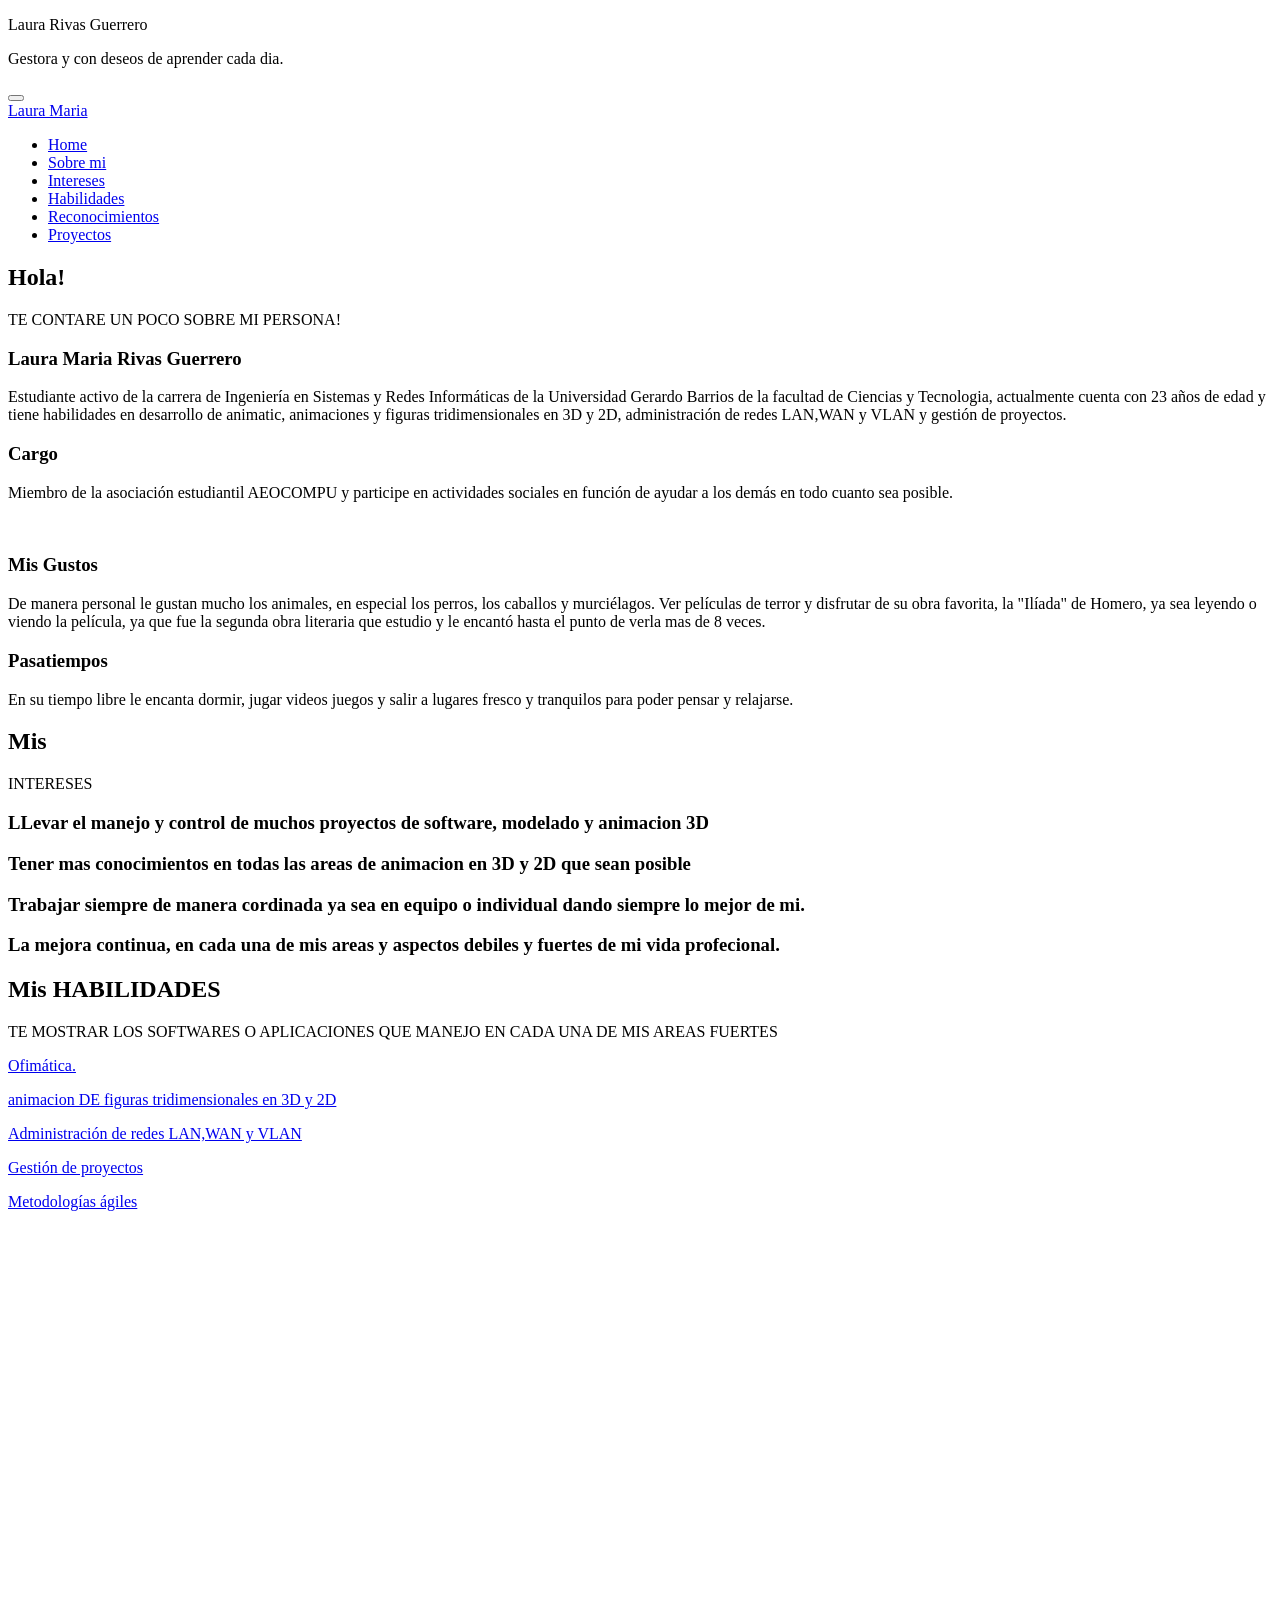
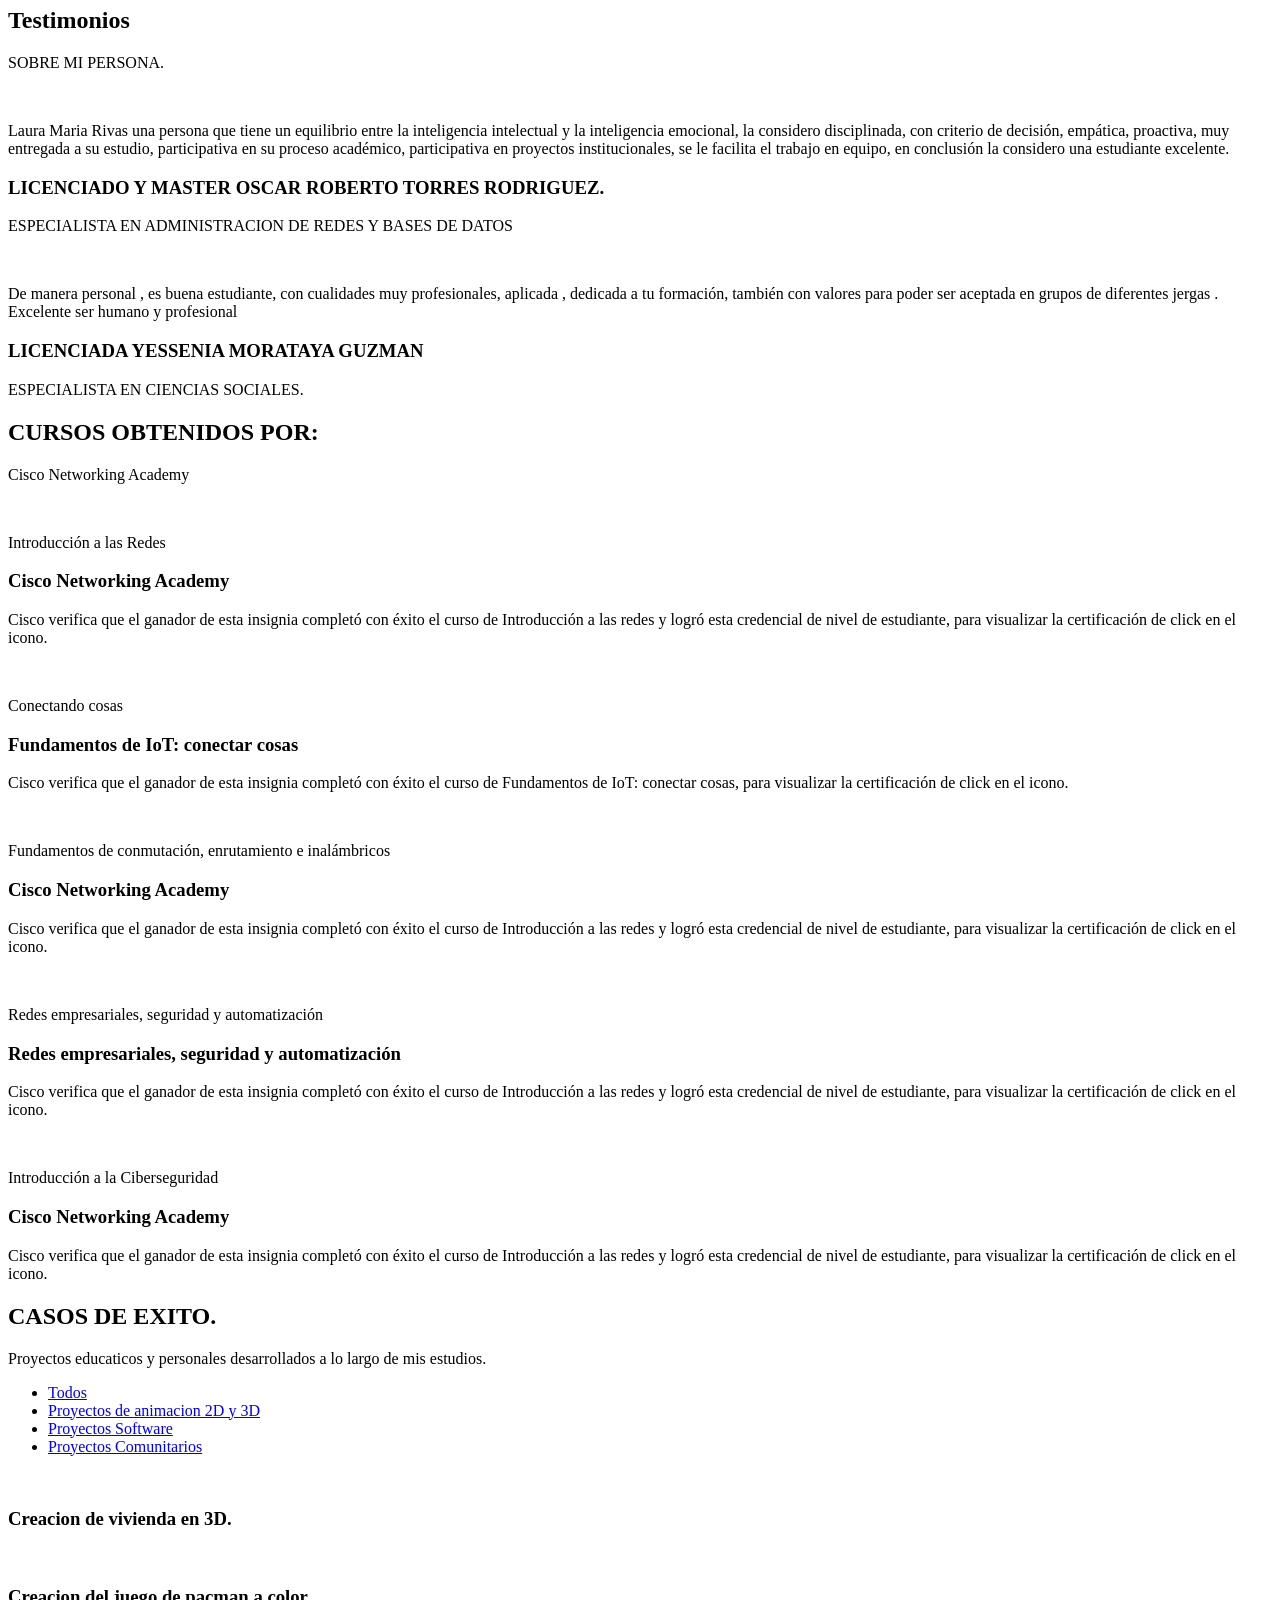
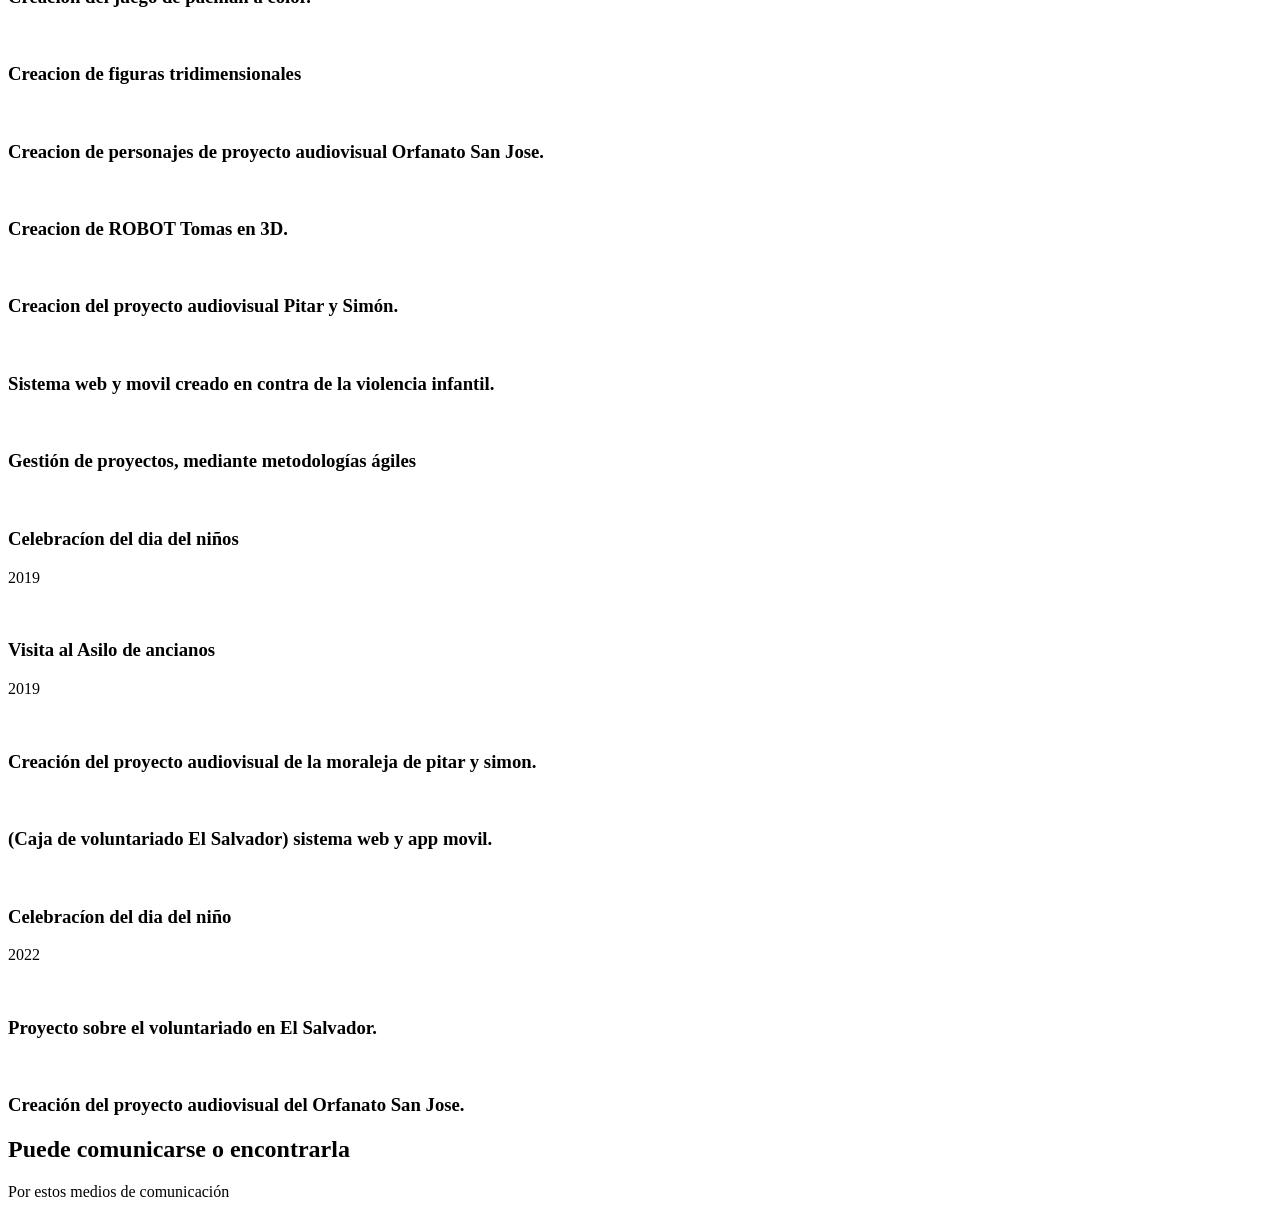
==== commit 958f8b11: "Update index.html" ====
--- a/index.html
+++ b/index.html
@@ -58,7 +58,7 @@
         <div class="hero-content">
             
             <p class="hero-job"><span>Laura Rivas Guerrero</span></p>
-            <p class="hero-job-desc">Gestora y con deceos de aprender cada dia. </p>
+            <p class="hero-job-desc">Gestora y con deseos de aprender cada dia. </p>
 
         </div><!-- /.hero-content -->
 
@@ -832,4 +832,4 @@
     <script src="assets/js/script.js"></script>
   
 </body>
-</html>+</html>
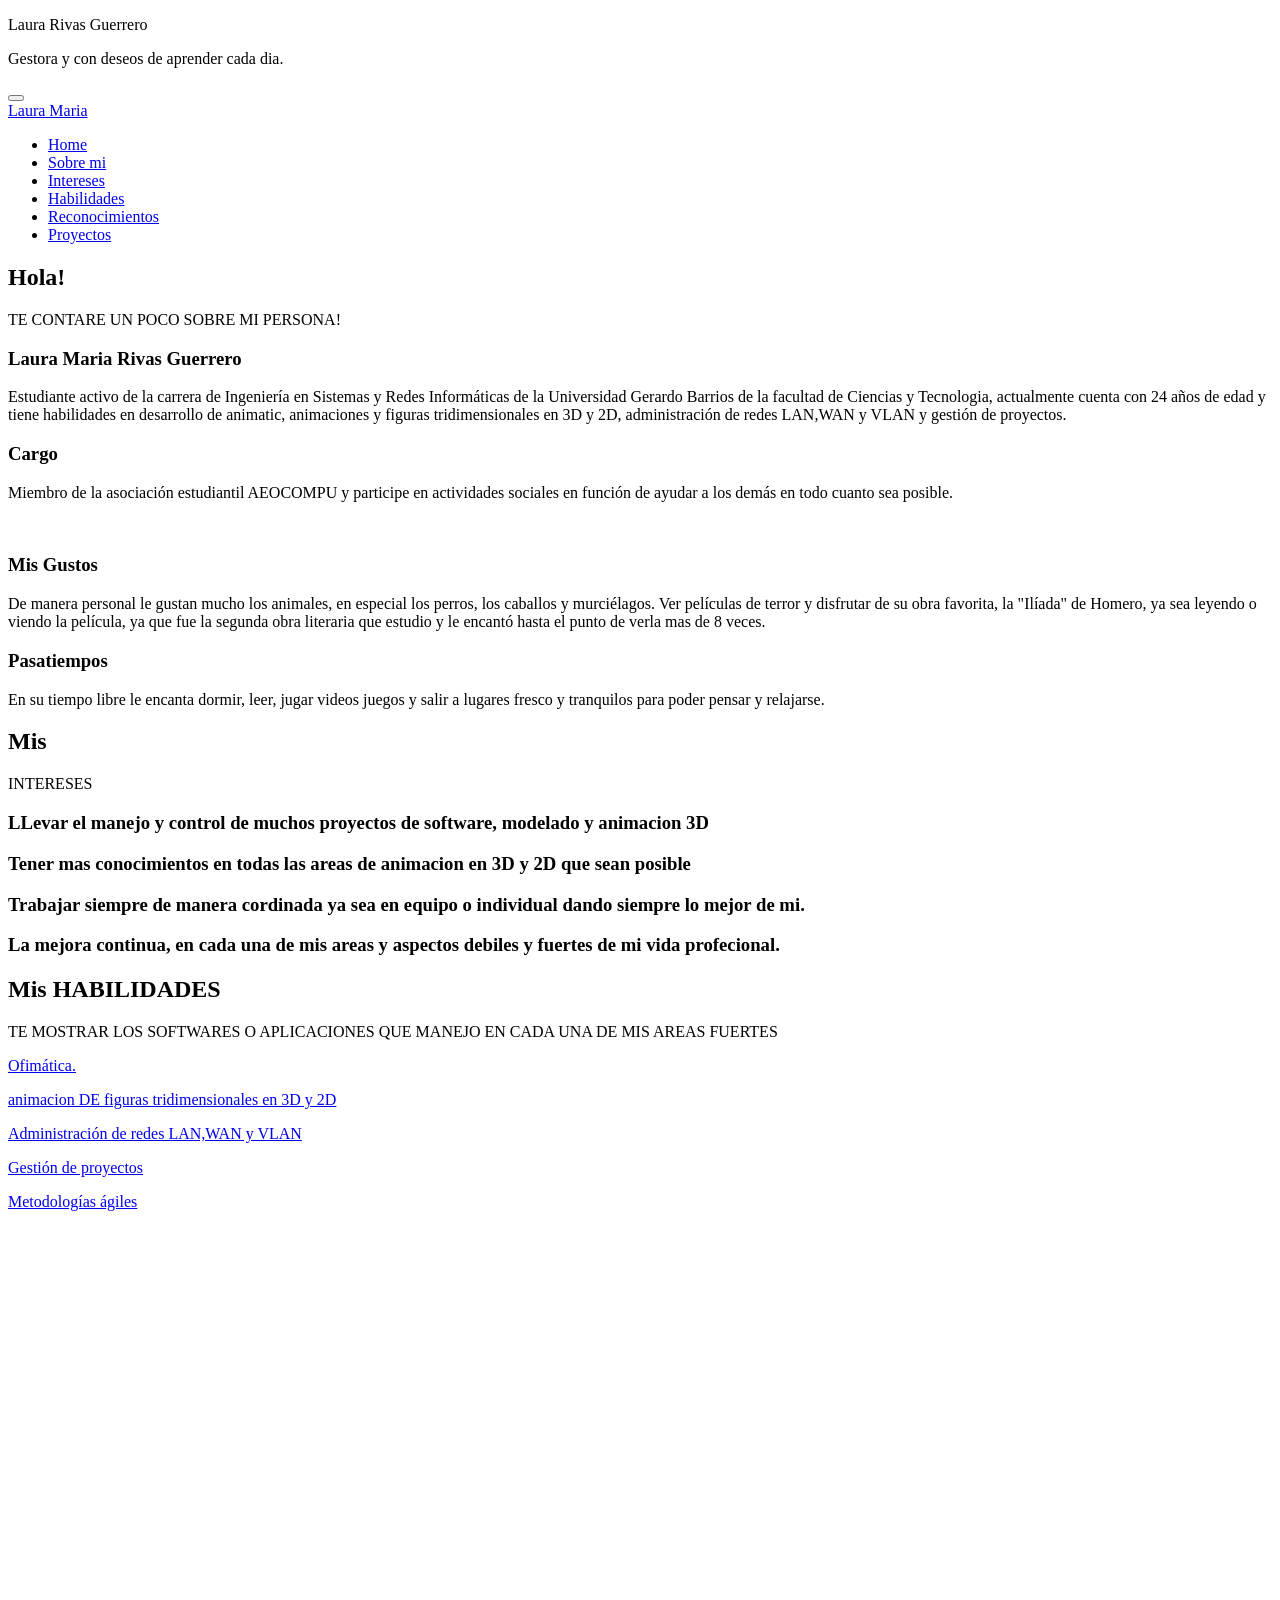
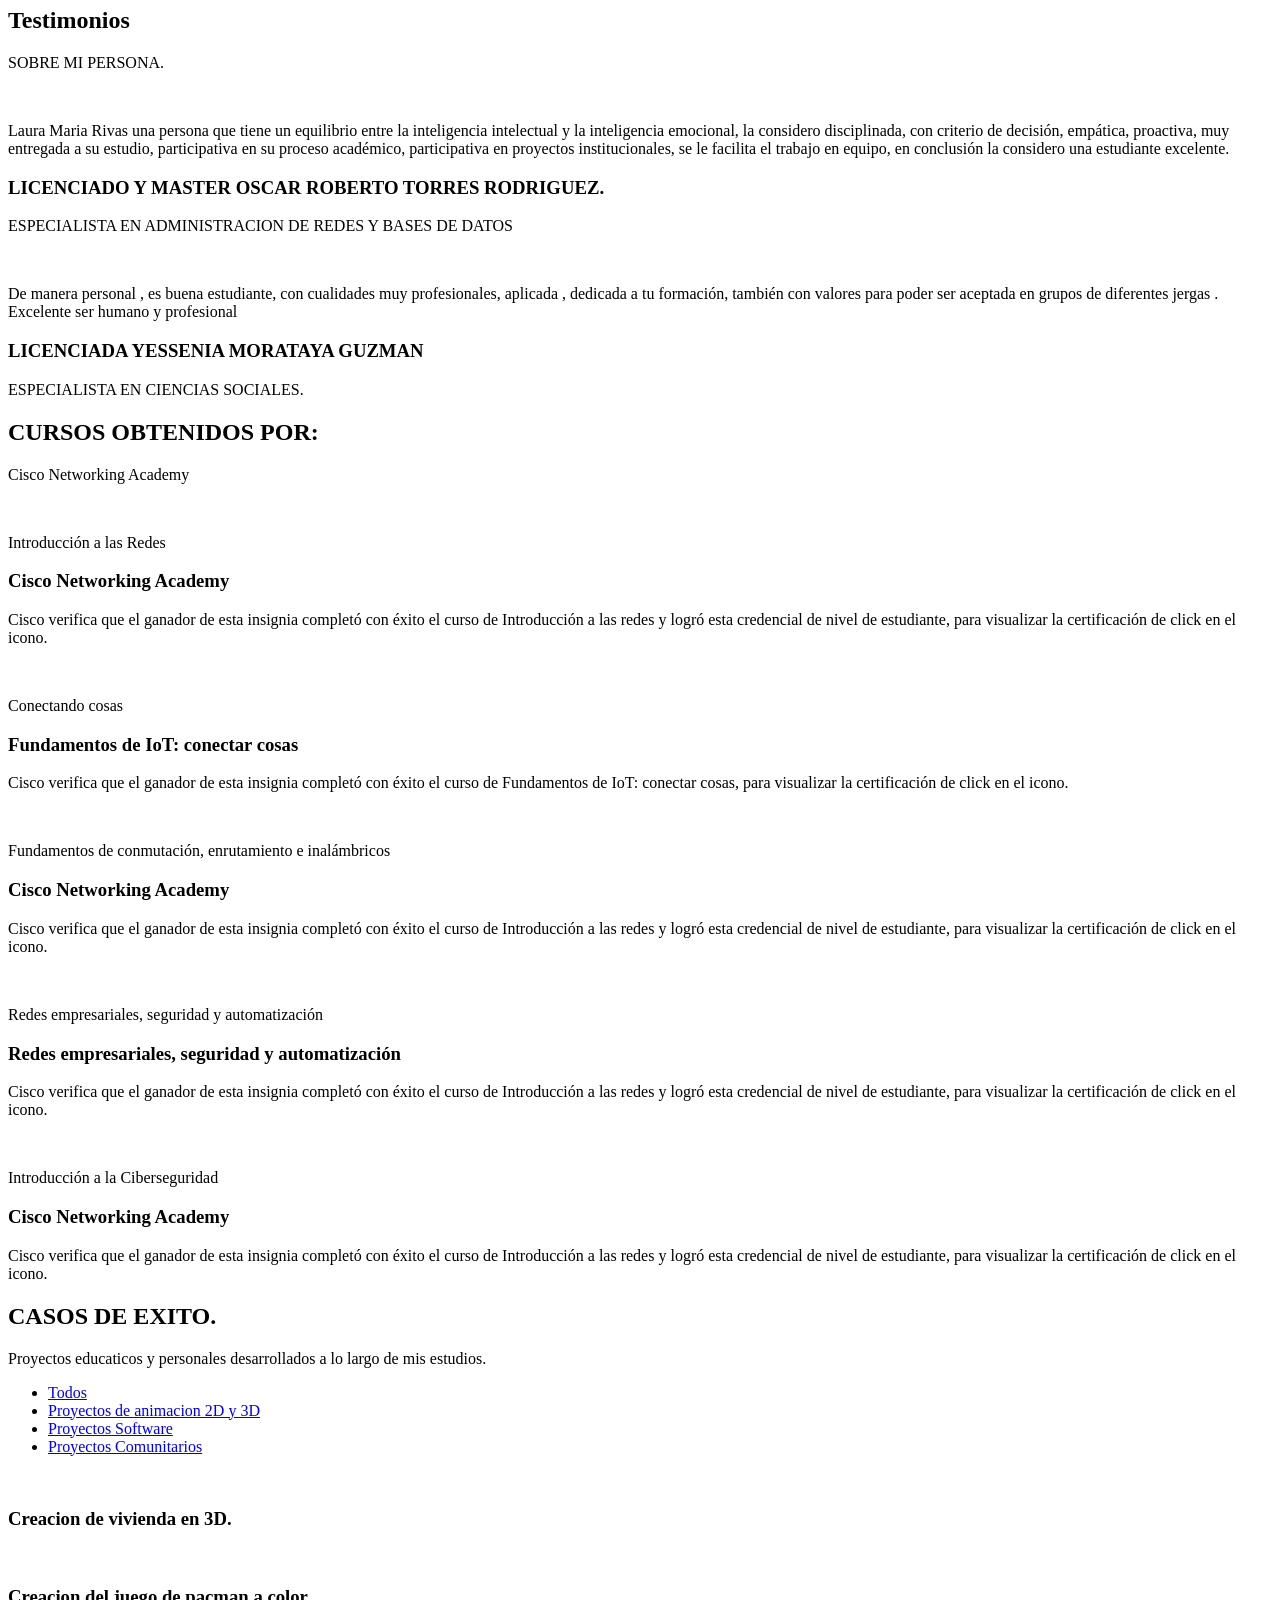
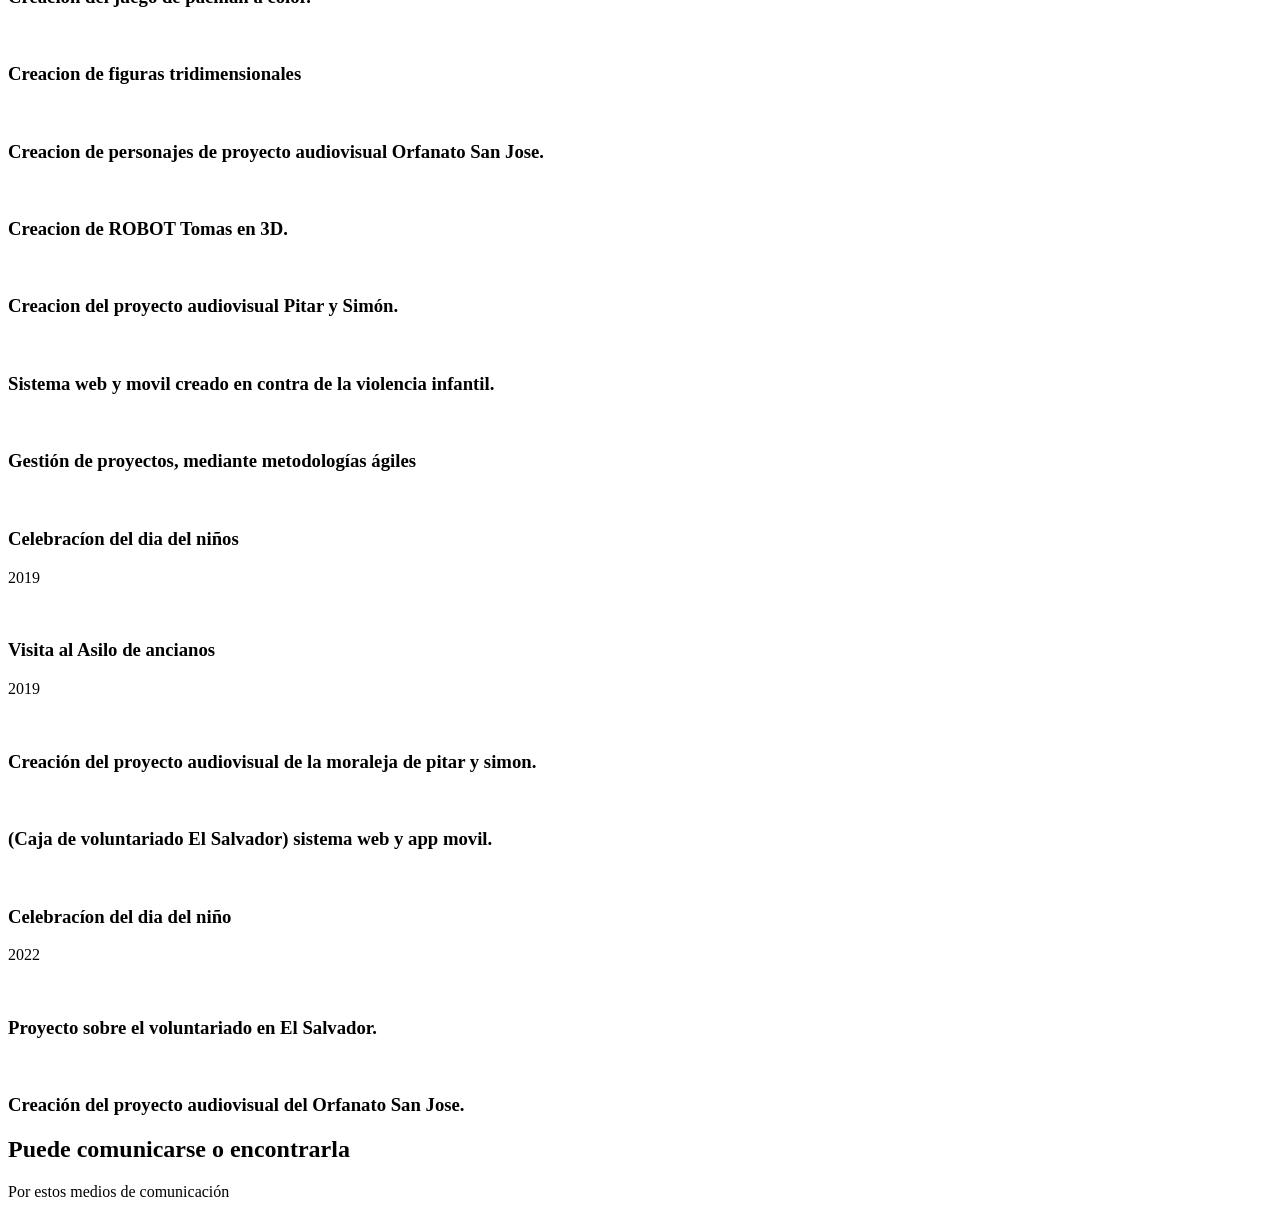
==== commit 8f8b2773: "Update index.html rfrefr" ====
--- a/index.html
+++ b/index.html
@@ -124,7 +124,7 @@
 							<h3>Laura Maria Rivas Guerrero</h3>
 							<p>Estudiante activo de la carrera de Ingeniería en Sistemas y Redes Informáticas de la 
                                 Universidad Gerardo Barrios de la facultad de Ciencias y Tecnologia, actualmente cuenta 
-                                con 23 años de edad y tiene habilidades en desarrollo de animatic, animaciones y figuras 
+                                con 24 años de edad y tiene habilidades en desarrollo de animatic, animaciones y figuras 
                                 tridimensionales en 3D y 2D, administración de redes LAN,WAN y VLAN y gestión de proyectos.</p>
 						</div><!-- /.main-service -->
                         <div class="main-service text-right">
@@ -156,7 +156,7 @@
 								<i class="fa fa-list" aria-hidden="true"></i>
 							</div><!-- /.rectangle -->
 							<h3>Pasatiempos</h3>
-							<p>En su tiempo libre le encanta dormir, jugar videos juegos y salir a lugares fresco 
+							<p>En su tiempo libre le encanta dormir, leer, jugar videos juegos y salir a lugares fresco 
                                 y tranquilos para poder pensar y relajarse.</p>
 						</div><!-- /.main-service -->
 					</div>
